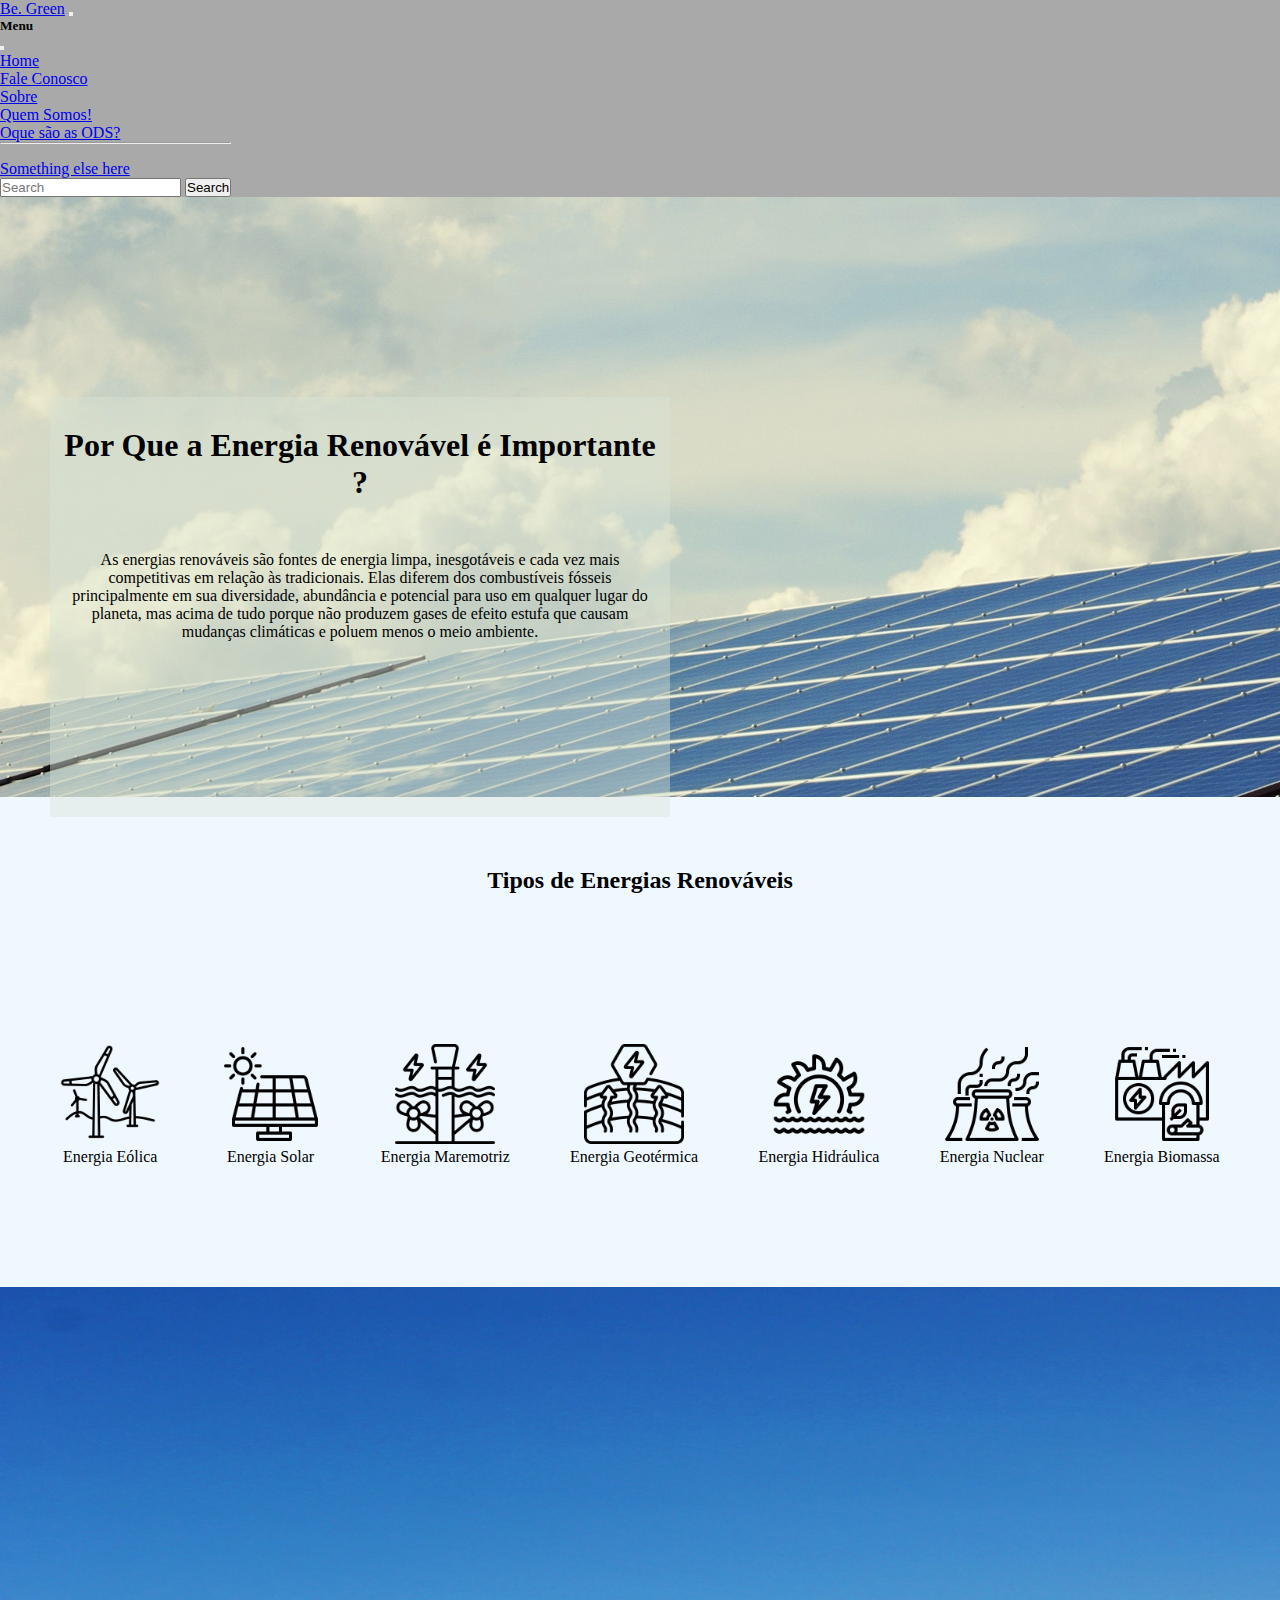
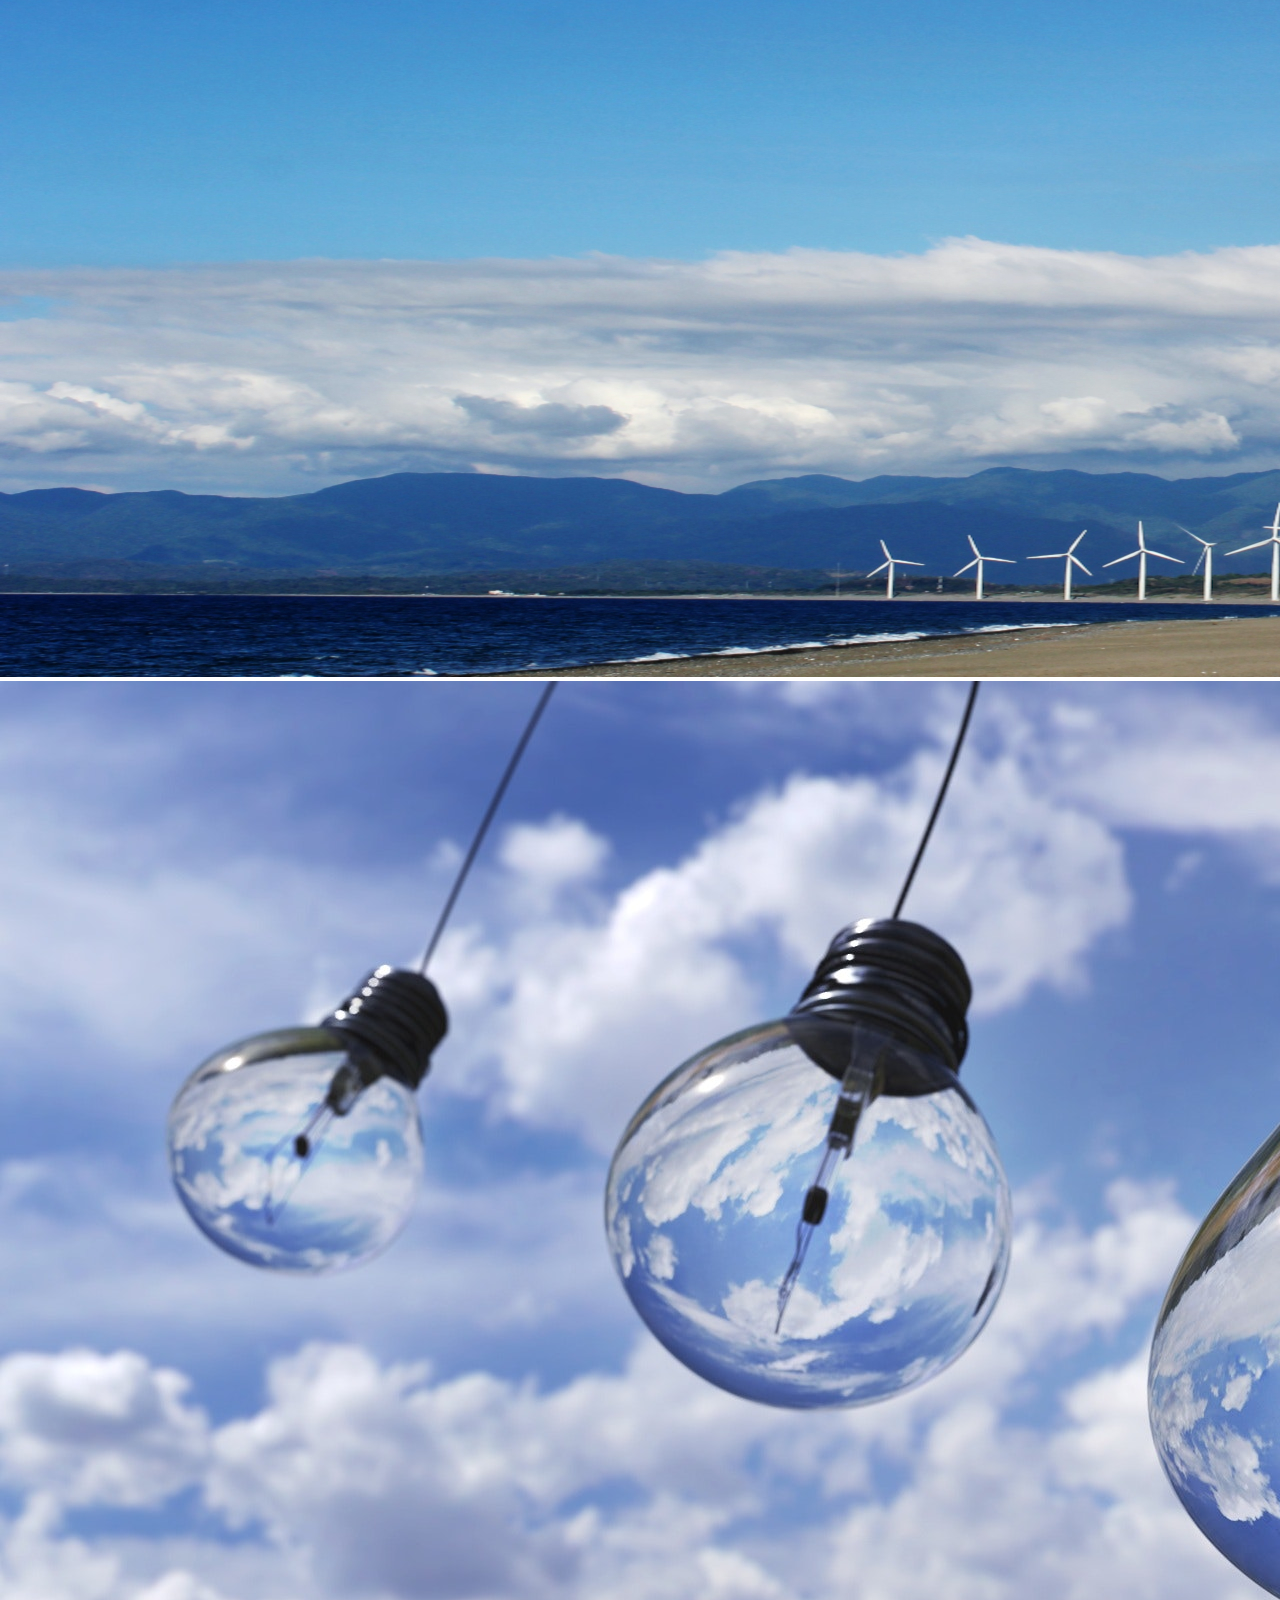
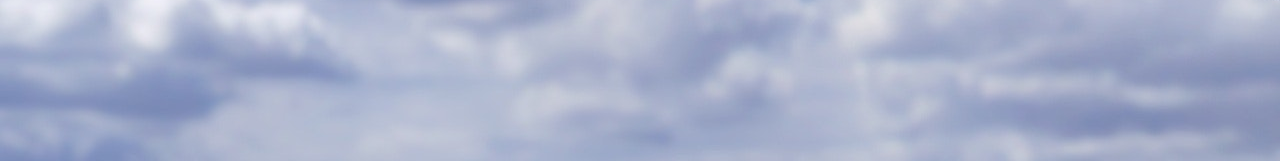
==== index.html @ b8ef3d9a "PI Fatec primeiro commit" ====
<!DOCTYPE html>
<html lang="pt-br">
<head>
    <meta charset="UTF-8">
    <meta http-equiv="X-UA-Compatible" content="IE=edge">
    <meta name="viewport" content="width=device-width, initial-scale=1.0">
    <title>Document</title>
    <link rel="stylesheet" href="style.css"> 

    <!-- Bootstrap -->

    <link href="https://cdn.jsdelivr.net/npm/bootstrap@5.2.2/dist/css/bootstrap.min.css" rel="stylesheet" integrity="sha384-Zenh87qX5JnK2Jl0vWa8Ck2rdkQ2Bzep5IDxbcnCeuOxjzrPF/et3URy9Bv1WTRi" crossorigin="anonymous">
    <script src="https://cdn.jsdelivr.net/npm/bootstrap@5.2.2/dist/js/bootstrap.bundle.min.js" integrity="sha384-OERcA2EqjJCMA+/3y+gxIOqMEjwtxJY7qPCqsdltbNJuaOe923+mo//f6V8Qbsw3" crossorigin="anonymous"></script>
</head>
<body>
    <header>
        <nav class="navbar bg-light fixed-top">
            <div class="container-fluid">
              <a class="navbar-brand" href="#">Be. Green</a>
              <button class="navbar-toggler" type="button" data-bs-toggle="offcanvas" data-bs-target="#offcanvasNavbar" aria-controls="offcanvasNavbar">
                <span class="navbar-toggler-icon"></span>
              </button>
              <div class="offcanvas offcanvas-end" tabindex="-1" id="offcanvasNavbar" aria-labelledby="offcanvasNavbarLabel">
                <div class="offcanvas-header">
                  <h5 class="offcanvas-title" id="offcanvasNavbarLabel">Menu</h5>
                  <button type="button" class="btn-close" data-bs-dismiss="offcanvas" aria-label="Close"></button>
                </div>
                <div class="offcanvas-body">
                  <ul class="navbar-nav justify-content-end flex-grow-1 pe-3">
                    <li class="nav-item">
                      <a class="nav-link active" aria-current="page" href="#">Home</a>
                    </li>
                    <li class="nav-item">
                      <a class="nav-link" href="#">Fale Conosco</a>
                    </li>
                    <li class="nav-item dropdown">
                      <a class="nav-link dropdown-toggle" href="#" role="button" data-bs-toggle="dropdown" aria-expanded="false">
                        Sobre
                      </a>
                      <ul class="dropdown-menu">
                        <li><a class="dropdown-item" href="#">Quem Somos!</a></li>
                        <li><a class="dropdown-item" href="#">Oque são as ODS?</a></li>
                        <li>
                          <hr class="dropdown-divider">
                        </li>
                        <li><a class="dropdown-item" href="#">Something else here</a></li>
                      </ul>
                    </li>
                  </ul>
                  <form class="d-flex mt-3" role="search">
                    <input class="form-control me-2" type="search" placeholder="Search" aria-label="Search">
                    <button class="btn btn-outline-success" type="submit">Search</button>
                  </form>
                </div>
              </div>
            </div>
        </nav>
    </header>
    <main>
        <section id="apresentacao">
            <div id="textoApresentacao">
                <h1>Por Que a Energia Renovável é Importante ?</h1>
                <p>As energias renováveis são fontes de energia limpa, inesgotáveis e cada vez mais competitivas em relação às tradicionais. Elas diferem dos combustíveis fósseis principalmente em sua diversidade, abundância e potencial para uso em qualquer lugar do planeta, mas acima de tudo porque não produzem gases de efeito estufa que causam mudanças climáticas e poluem menos o meio ambiente.</p>
            </div> 
            <div id="carouselExampleSlidesOnly" class="carousel slide" data-bs-ride="carousel"> 
                <div class="carousel-inner">
                    <div class="carousel-item active">
                        <img src="img-carrosel/pexels-pixabay-356036.jpg" class="d-block w-100" alt="...">    
                    </div>
                    <div class="carousel-item">
                        <img src="img-carrosel/pexels-kervin-edward-lara-3976320.jpg" class="d-block w-100" alt="...">
                    </div>
                    <div class="carousel-item">
                        <img src="img-carrosel/pexels-pixabay-207489.jpg" class="d-block w-100" alt="...">
                    </div>
                </div>
            </div>
        </section>

        <section id="energiasRenovaveis">
            <div id="textoEnergias">
                <h2>Tipos de Energias Renováveis</h2>
            </div>
            <div id="iconesEnergias">
                <div>
                    <img src="img-sec-energias/parque-eolico.png" alt="icone" title="Energia Eólica">
                    <br><span>Energia Eólica</span>
                </div>
                <div>
                    <img src="img-sec-energias/painel-solar.png" alt="icone" title="Energia Solar">
                    <br><span>Energia Solar</span>
                </div>
                <div>
                    <img src="img-sec-energias/mare.png" alt="icone" title="Energia Maremotriz">
                    <br><span>Energia Maremotriz</span>
                </div>
                <div>
                    <img src="img-sec-energias/energia-geotermica.png" alt="icone" title="Energia Geotérmica">
                    <br><span>Energia Geotérmica</span>
                </div>
                <div>
                    <img src="img-sec-energias/energia-hidreletrica.png" alt="icone" title="Energia Hidráulica">
                    <br><span>Energia Hidráulica</span>
                </div>
                <div>
                    <img src="img-sec-energias/planta-nuclear.png" alt="icone" title="Energia Nuclear">
                    <br><span>Energia Nuclear</span>
                </div>
                <div>
                    <img src="img-sec-energias/biomassa.png" alt="icone" title="Energia de Biomassa">
                    <br><span>Energia Biomassa</span>
                </div>
            </div>
        </section>

        <section id="exemplosEmpresas">
            <div>
                <h2>Empresas Que Utilizam Energia Renovável</h2>
                <p>
                    A preocupação com o meio ambiente e o desenvolvimento tecnológico dos sistemas de energia limpa estão gerando mudanças na matriz energética mundial. <br> 
                    Grandes empresas que utilizam energia renovável já constataram os benefícios ambientais e financeiros dessa escolha.
                    <br>
                    <span><strong>Confira alguma dessas empresas:</strong></span>
                </p>
            </div>
            <div id="imgEmpresas">
                <div><img src="img-sec-empresas/facebook (1).png" alt="logo-Facebook"></div>
                <div><img src="img-sec-empresas/fedex.png" alt="logo-FedEx"></div>
                <div><img src="img-sec-empresas/general motors_gm_logo_icon.png" alt="logo-GM"></div>
                <div><img src="img-sec-empresas/google.png" alt="logo-Google"></div>
            </div>
        </section>

        <section id="siteOnu">
            <div id="textoOnu">
                <h2>Titulo Texto</h2>
                <p>Lorem ipsum dolor sit amet consectetur adipisicing elit. Sint, perspiciatis dolor, commodi sed ipsam consequatur voluptas doloremque assumenda itaque reprehenderit et deleniti id unde beatae, voluptatibus nulla explicabo laboriosam. Velit! Lorem ipsum dolor sit, amet consectetur adipisicing elit. Dignissimos cumque facilis, maiores dolores similique vel magnam dicta ducimus enim officia culpa, distinctio sit at, saepe neque soluta beatae? Libero, enim. Lorem ipsum dolor sit amet consectetur adipisicing elit. Cumque commodi itaque, inventore numquam ut officia architecto rerum et veritatis sapiente est laboriosam, minus quidem voluptatibus expedita enim recusandae nulla tenetur?</p>
            </div>
            <div id="imgOnu">
                <img src="#" alt="img">
            </div>
        </section>
    </main>

    <footer>
        <p>Alunos Fatec Primeiro Periodo</p>
        <img src="#" alt="iconeInsta">
        <img src="#" alt="iconeFace">
        <img src="#" alt="iconeWpp">
    </footer>
</body>
</html>
---- style.css ----
*{
    margin: 0px;
    padding: 0px;
}

header{
    background-color: darkgray;
    display: flex;
    justify-content: space-between;
    flex-wrap: wrap;
}

main{
    background-color: rgb(112, 110, 110);
}

#apresentacao {
    height: 600px;
    width: 100%;
    position: relative;
}

#textoApresentacao{
    background-color: rgba(217, 228, 214, 0.445);
    position: absolute;
    margin-top: 200px;
    margin-left: 50px;
    max-width: 600px;
    height: 400px;
    padding: 10px;
    margin-bottom: 0px;
    z-index: 1;
    text-align: center;
}

#textoApresentacao h1 {
    margin-top: 20px;
}
#textoApresentacao p {
    margin-top: 50px;
}


#energiasRenovaveis{
    background-color: aliceblue;
    position: relative;
    width: 100%;
    height: 450px;
    padding: 20px 0px 20px 0px;
    align-items: center;
    text-align: center;
}

#textoEnergias{
    margin-top: 50px;
}

#textoEnergias h2 {
    margin-bottom: 30px;
}

#iconesEnergias{
    display: flex;
    margin-top: 150px;
    justify-content: space-evenly;
    align-items: center;
}

#iconesEnergias img {
    width: 100px;
}

#exemplosEmpresas{
    background-color: rgba(217, 228, 214, 0.836);
    width: 100%;
    height: 380px;
    text-align: center;
}

#exemplosEmpresas h2{
    padding: 30px;
}

#exemplosEmpresas p{
    padding: 10px;
}

#imgEmpresas{
    display: flex;
    justify-content: space-evenly;
    align-items: center;
    margin-top: 50px;
}

#imgEmpresas img{
    width: 100px;
}

#siteOnu{
    width: 100%;
    height: 300px;
    display: flex;
    justify-content: space-between;
    flex-wrap: wrap;
}

#textoOnu{
    width: 40%;
    height: 200px;
    padding: 20px;
}

#imgOnu{
    margin-right: 15%;
    padding: 20px;
}


footer{
    background-color: darkgray;
    text-align: center;
}
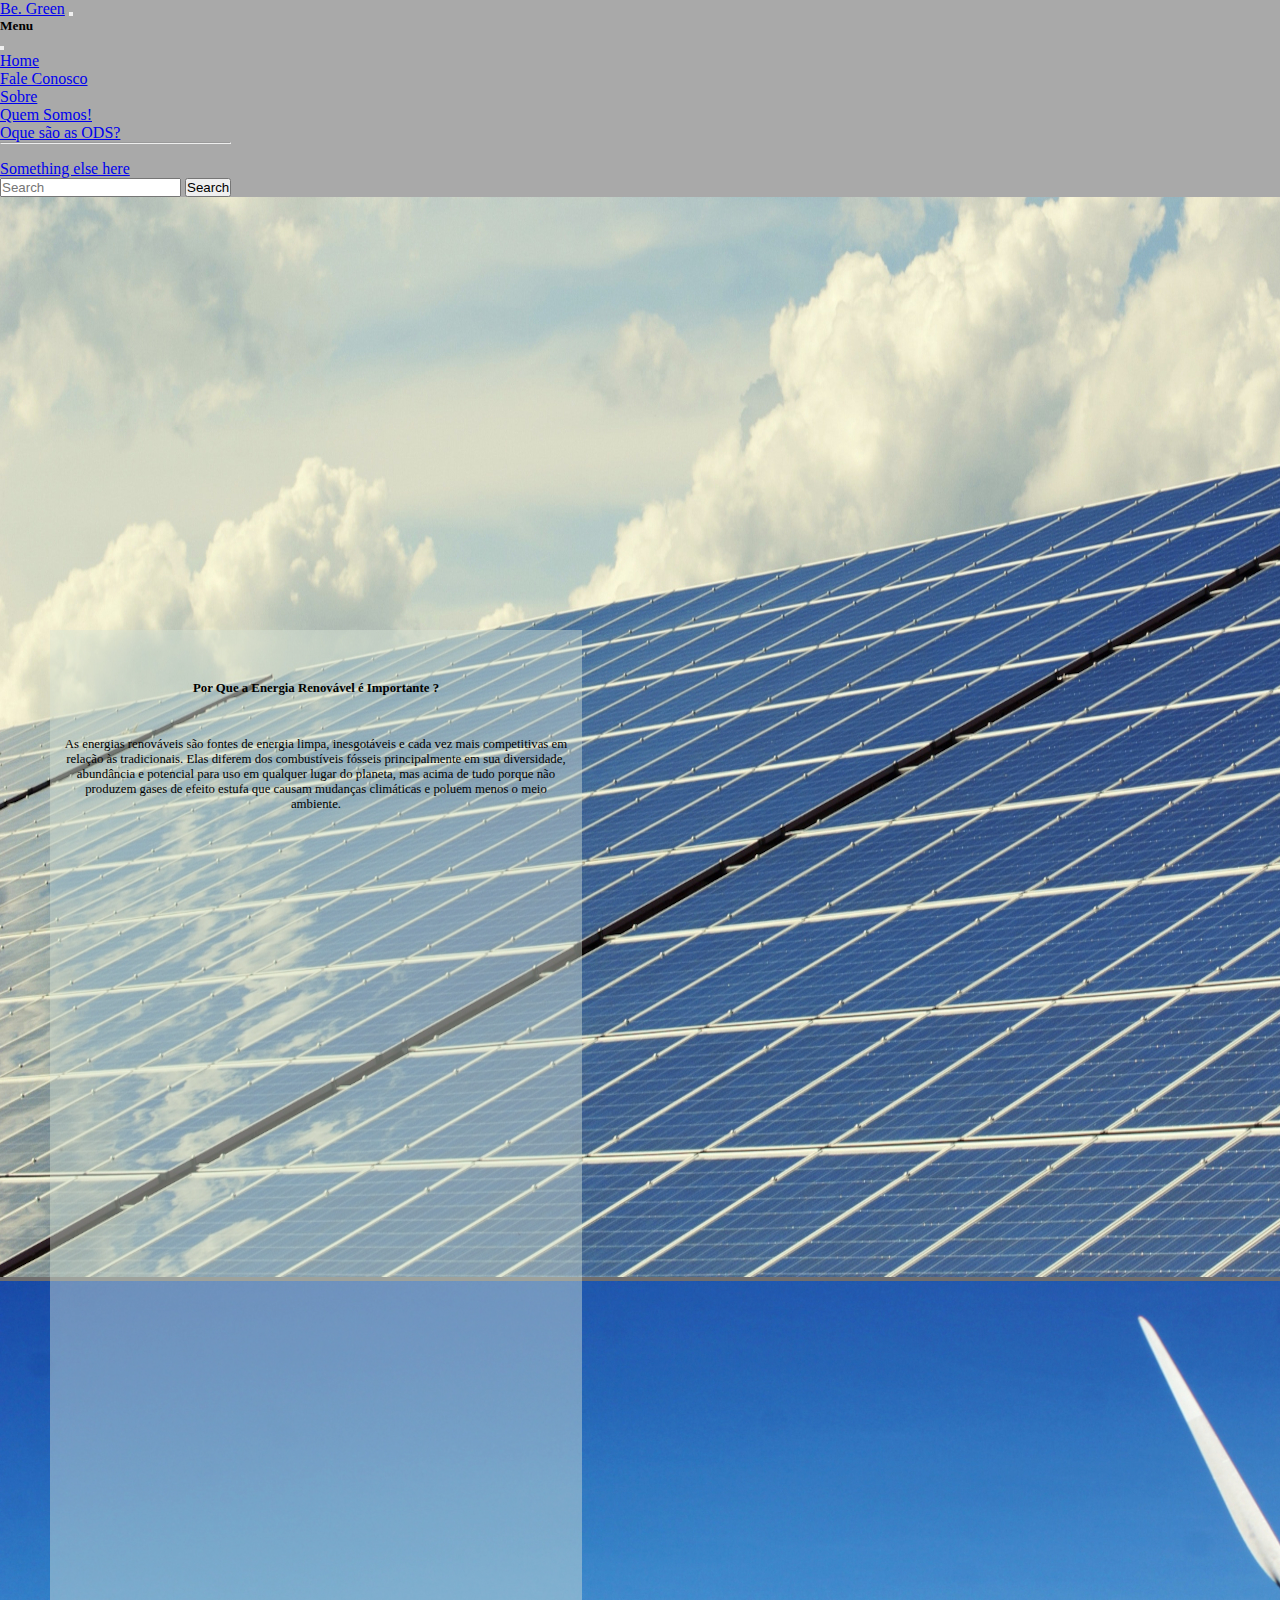
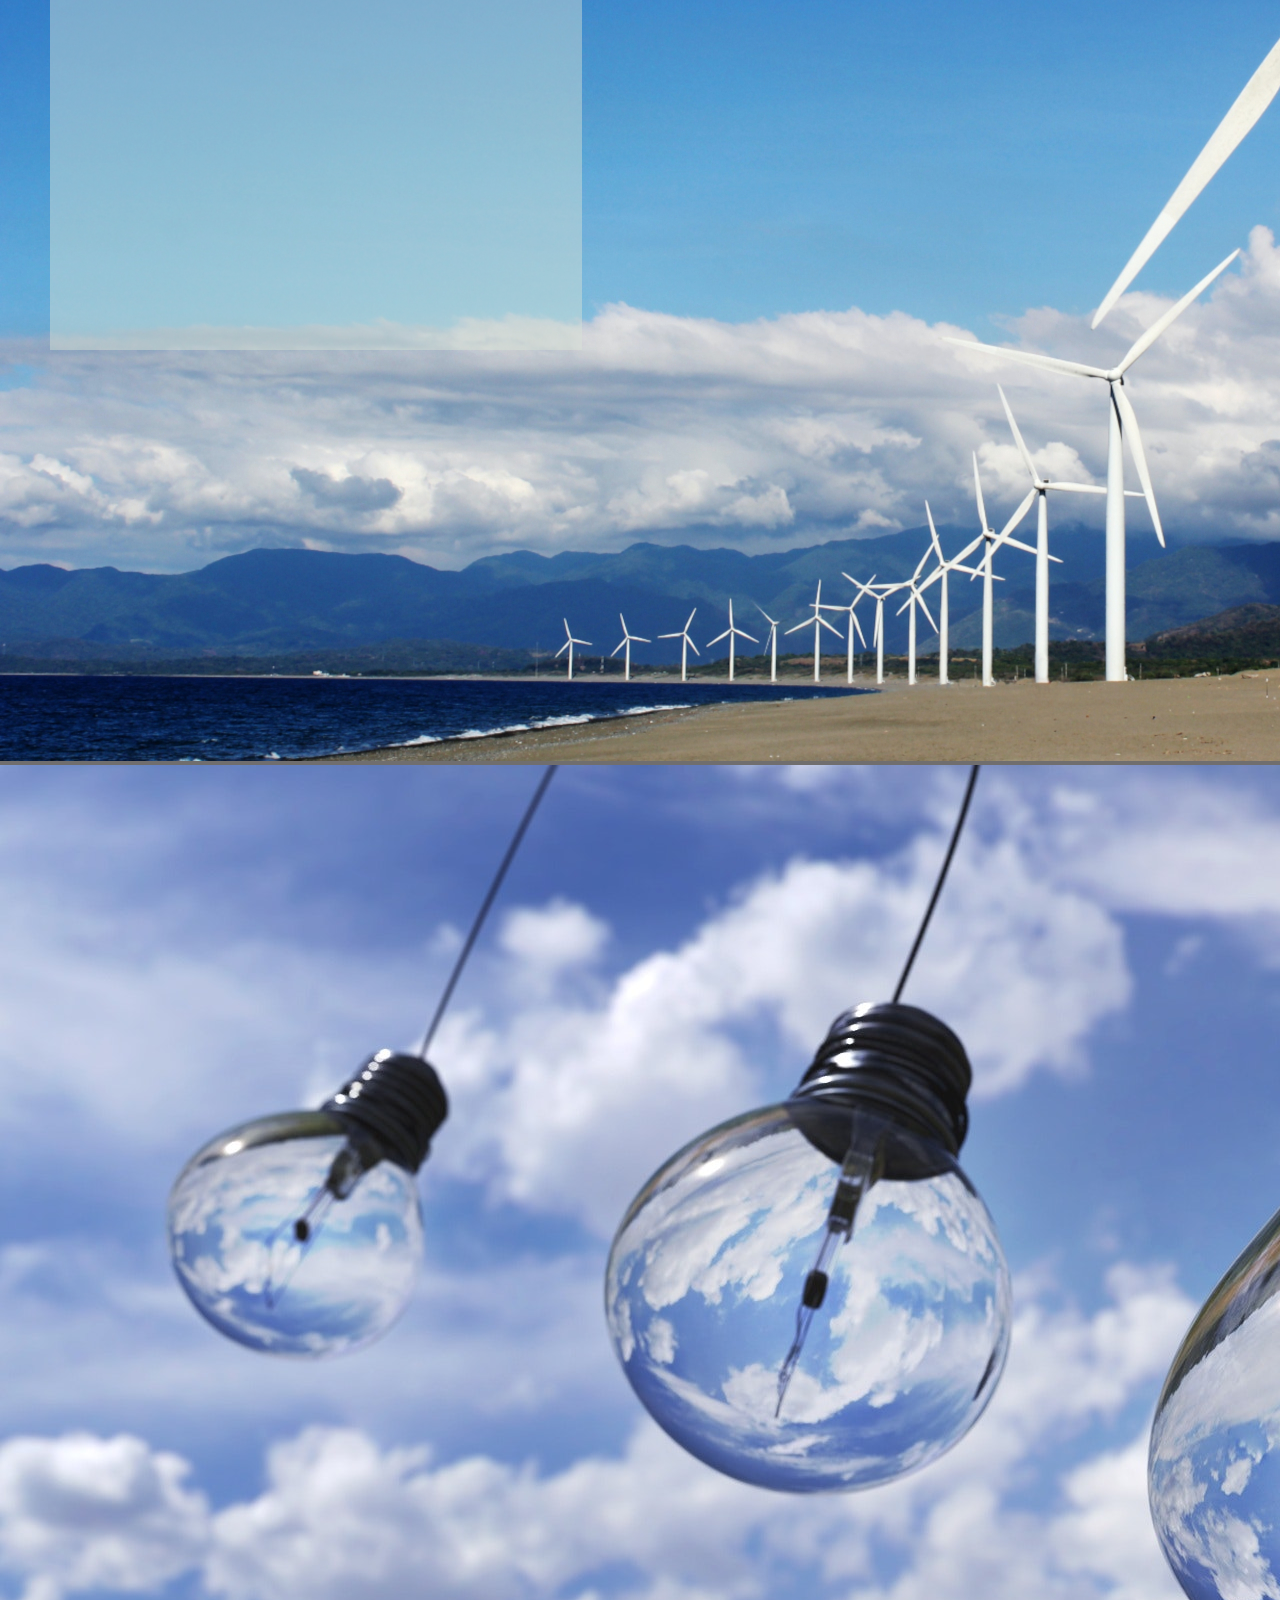
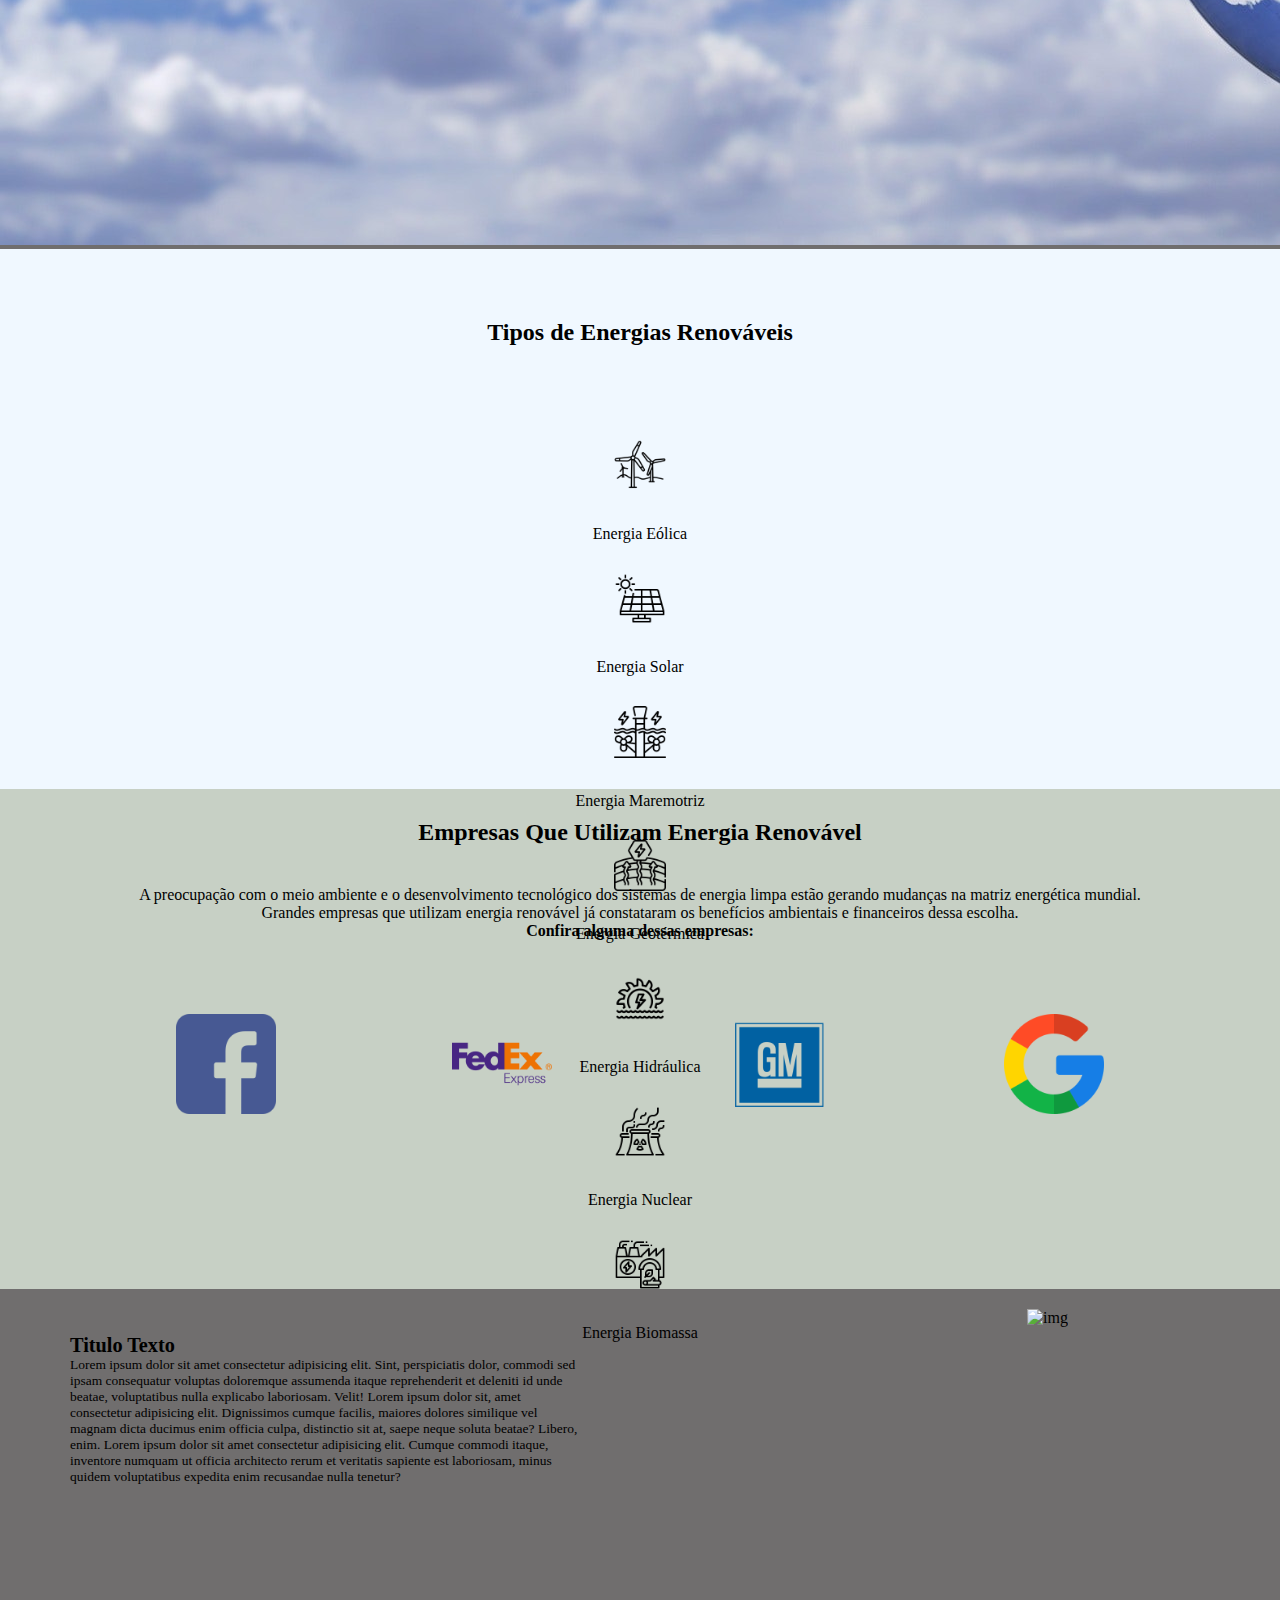
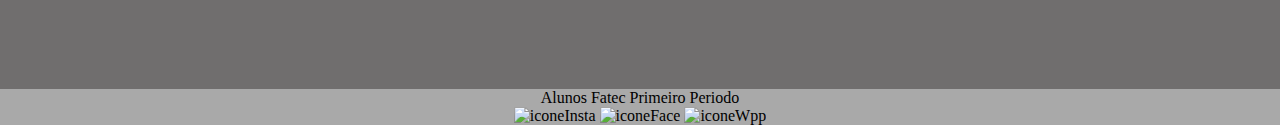
==== commit 66bb2190: "reponsividade" ====
--- a/index.html
+++ b/index.html
@@ -82,33 +82,37 @@
                 <h2>Tipos de Energias Renováveis</h2>
             </div>
             <div id="iconesEnergias">
-                <div>
-                    <img src="img-sec-energias/parque-eolico.png" alt="icone" title="Energia Eólica">
-                    <br><span>Energia Eólica</span>
-                </div>
-                <div>
-                    <img src="img-sec-energias/painel-solar.png" alt="icone" title="Energia Solar">
-                    <br><span>Energia Solar</span>
-                </div>
-                <div>
-                    <img src="img-sec-energias/mare.png" alt="icone" title="Energia Maremotriz">
-                    <br><span>Energia Maremotriz</span>
-                </div>
-                <div>
-                    <img src="img-sec-energias/energia-geotermica.png" alt="icone" title="Energia Geotérmica">
-                    <br><span>Energia Geotérmica</span>
-                </div>
-                <div>
-                    <img src="img-sec-energias/energia-hidreletrica.png" alt="icone" title="Energia Hidráulica">
-                    <br><span>Energia Hidráulica</span>
-                </div>
-                <div>
-                    <img src="img-sec-energias/planta-nuclear.png" alt="icone" title="Energia Nuclear">
-                    <br><span>Energia Nuclear</span>
-                </div>
-                <div>
-                    <img src="img-sec-energias/biomassa.png" alt="icone" title="Energia de Biomassa">
-                    <br><span>Energia Biomassa</span>
+                <div class="container">
+                    <div class="row">
+                        <div class="col">
+                            <img src="img-sec-energias/parque-eolico.png" alt="icone" title="Energia Eólica">
+                            <br><span>Energia Eólica</span>
+                        </div>
+                        <div class="col">
+                            <img src="img-sec-energias/painel-solar.png" alt="icone" title="Energia Solar">
+                            <br><span>Energia Solar</span>
+                        </div>
+                        <div class="col">
+                            <img src="img-sec-energias/mare.png" alt="icone" title="Energia Maremotriz">
+                            <br><span>Energia Maremotriz</span>
+                        </div>
+                        <div class="col">
+                            <img src="img-sec-energias/energia-geotermica.png" alt="icone" title="Energia Geotérmica">
+                            <br><span>Energia Geotérmica</span>
+                        </div>
+                        <div class="col">
+                            <img src="img-sec-energias/energia-hidreletrica.png" alt="icone" title="Energia Hidráulica">
+                            <br><span>Energia Hidráulica</span>
+                        </div>
+                        <div class="col">
+                            <img src="img-sec-energias/planta-nuclear.png" alt="icone" title="Energia Nuclear">
+                            <br><span>Energia Nuclear</span>
+                        </div>
+                        <div class="col">
+                            <img src="img-sec-energias/biomassa.png" alt="icone" title="Energia de Biomassa">
+                            <br><span>Energia Biomassa</span>
+                        </div>
+                    </div>
                 </div>
             </div>
         </section>
--- a/style.css
+++ b/style.css
@@ -15,7 +15,7 @@
 }
 
 #apresentacao {
-    height: 600px;
+    height: 20%;
     width: 100%;
     position: relative;
 }
@@ -23,21 +23,22 @@
 #textoApresentacao{
     background-color: rgba(217, 228, 214, 0.445);
     position: absolute;
-    margin-top: 200px;
+    margin-top: 33.8%;
     margin-left: 50px;
-    max-width: 600px;
-    height: 400px;
+    max-width: 40%;
+    height: 40%;
     padding: 10px;
-    margin-bottom: 0px;
     z-index: 1;
     text-align: center;
+    font-size: 1vw
 }
 
 #textoApresentacao h1 {
-    margin-top: 20px;
+    margin-top: 8%;
+    font-size: 1vw;
 }
 #textoApresentacao p {
-    margin-top: 50px;
+    margin-top: 8%;
 }
 
 
@@ -45,7 +46,7 @@
     background-color: aliceblue;
     position: relative;
     width: 100%;
-    height: 450px;
+    height: 500px;
     padding: 20px 0px 20px 0px;
     align-items: center;
     text-align: center;
@@ -55,26 +56,23 @@
     margin-top: 50px;
 }
 
-#textoEnergias h2 {
-    margin-bottom: 30px;
-}
-
 #iconesEnergias{
-    display: flex;
-    margin-top: 150px;
+    margin-top: 5%;
     justify-content: space-evenly;
     align-items: center;
 }
 
 #iconesEnergias img {
-    width: 100px;
+    width: 4vw;
+    margin: 30px;
 }
 
 #exemplosEmpresas{
     background-color: rgba(217, 228, 214, 0.836);
     width: 100%;
-    height: 380px;
+    height: 500px;
     text-align: center;
+    z-index: 1;
 }
 
 #exemplosEmpresas h2{
@@ -89,7 +87,7 @@
     display: flex;
     justify-content: space-evenly;
     align-items: center;
-    margin-top: 50px;
+    margin-top: 5%;
 }
 
 #imgEmpresas img{
@@ -98,16 +96,20 @@
 
 #siteOnu{
     width: 100%;
-    height: 300px;
+    height: 400px;
     display: flex;
     justify-content: space-between;
     flex-wrap: wrap;
 }
 
 #textoOnu{
+    margin-top: 25px;
+    margin-left: 50px;
     width: 40%;
     height: 200px;
     padding: 20px;
+    font-size: 1vmax;
+    font-size: 1.5vmin;
 }
 
 #imgOnu{
@@ -119,4 +121,4 @@
 footer{
     background-color: darkgray;
     text-align: center;
-}+}
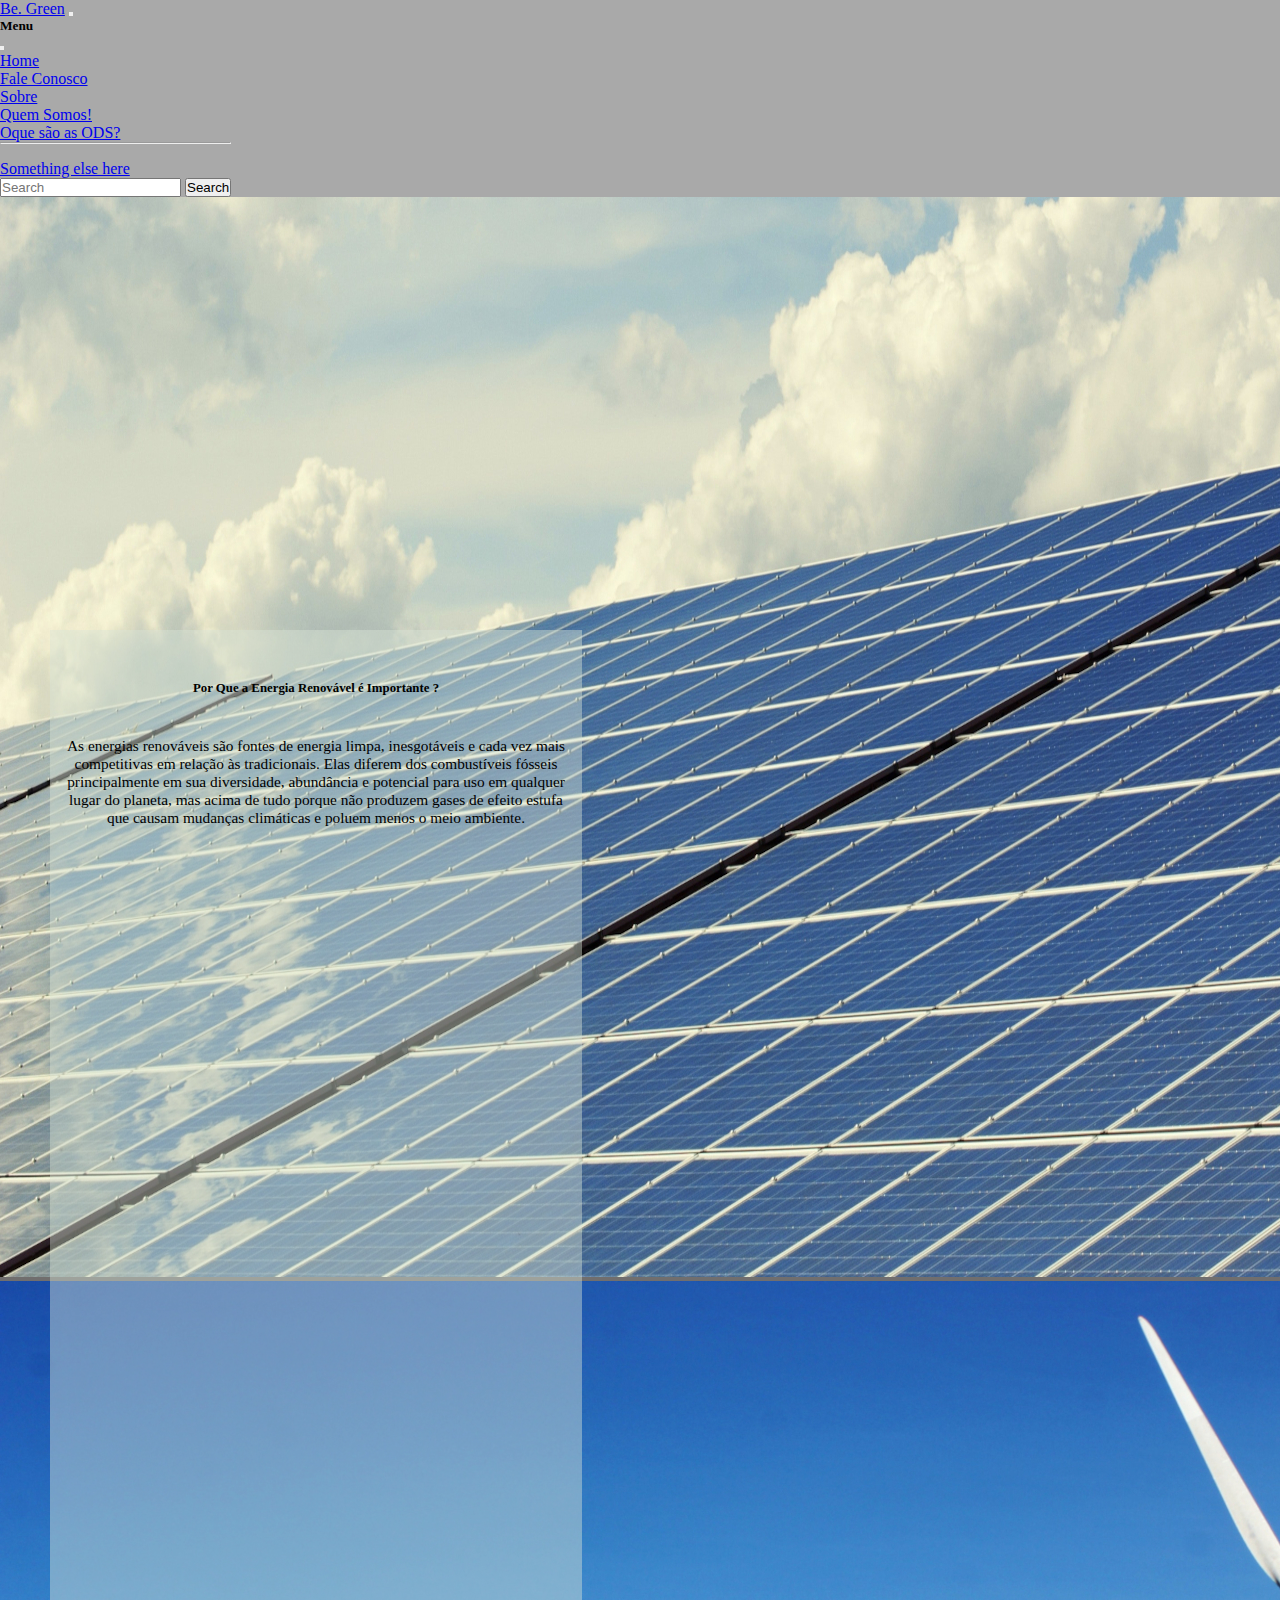
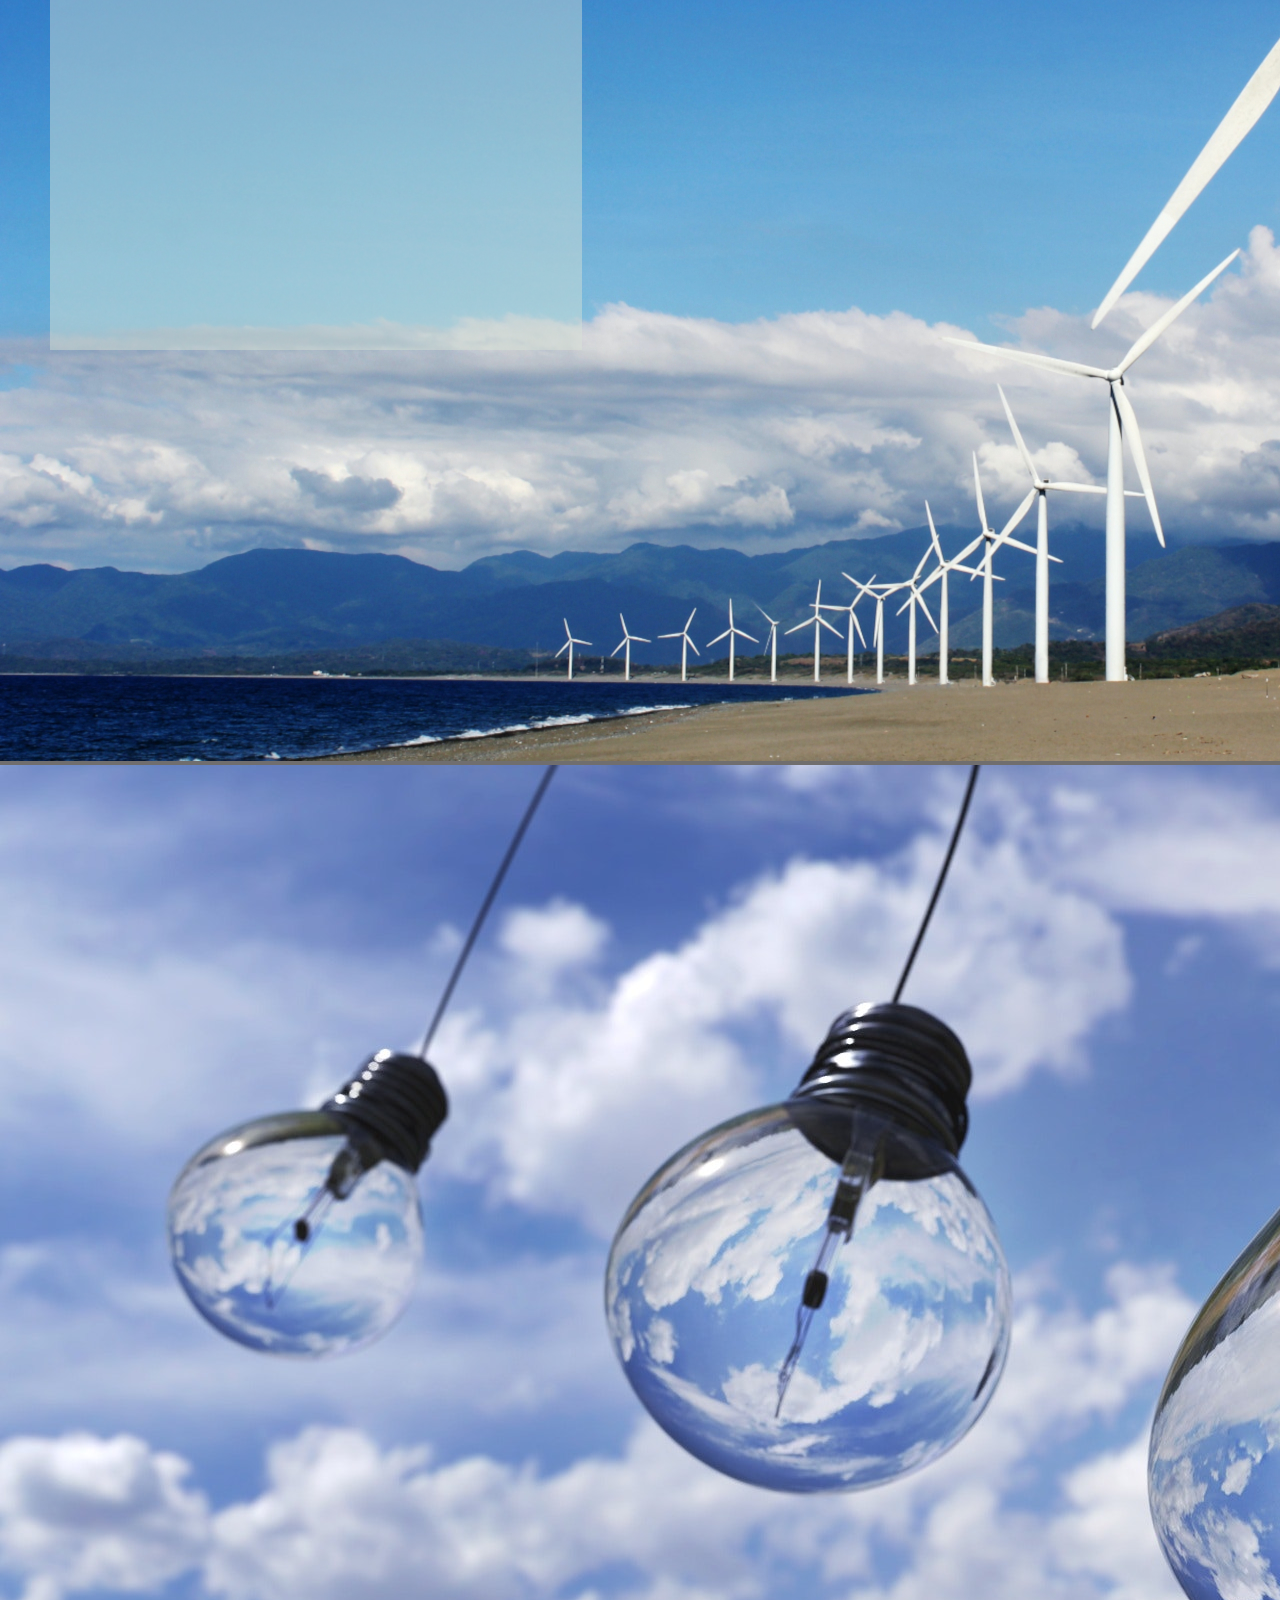
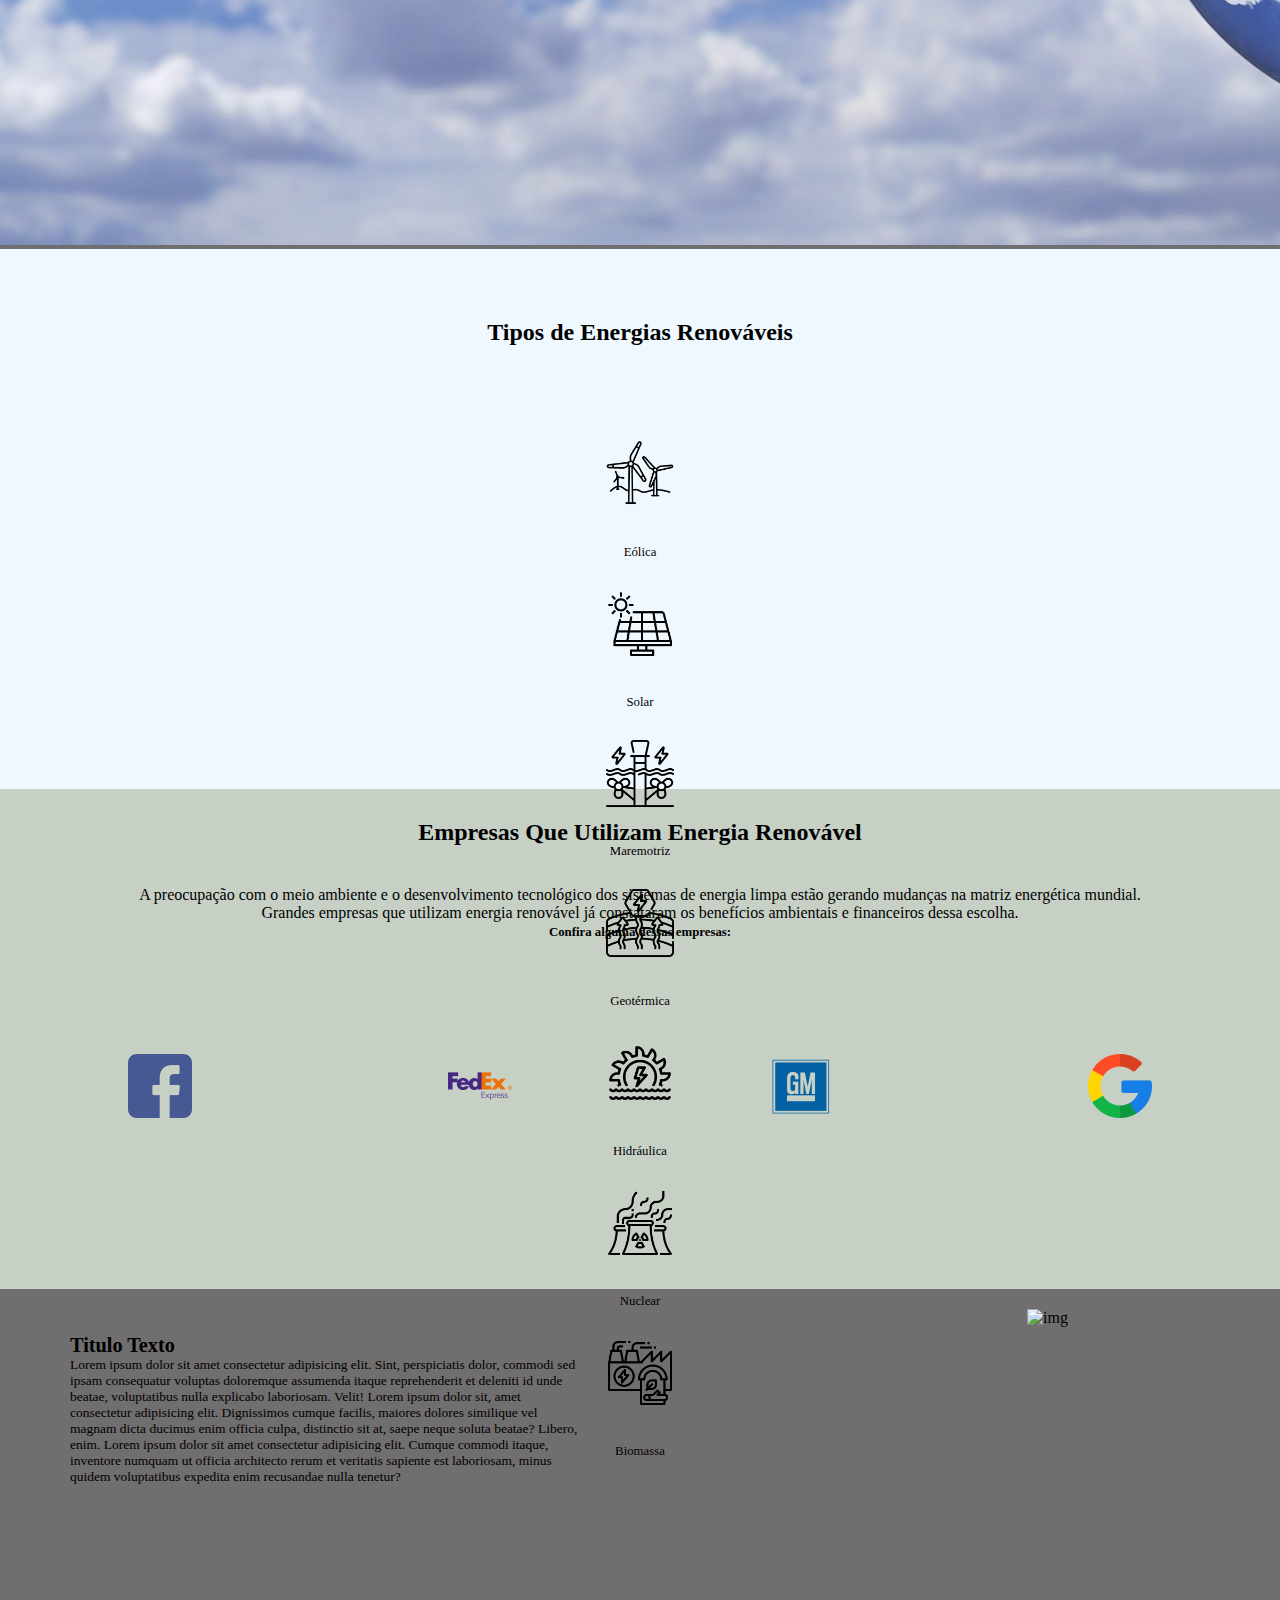
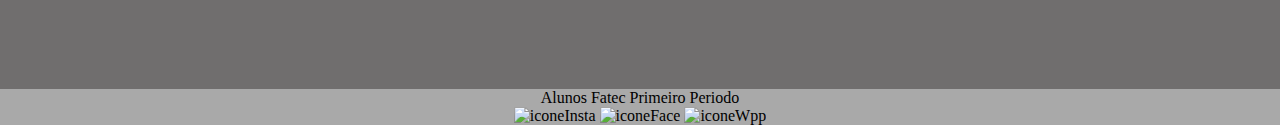
==== commit 4d0dc7eb: "reponsividade" ====
--- a/index.html
+++ b/index.html
@@ -86,31 +86,31 @@
                     <div class="row">
                         <div class="col">
                             <img src="img-sec-energias/parque-eolico.png" alt="icone" title="Energia Eólica">
-                            <br><span>Energia Eólica</span>
+                            <br><span>Eólica</span>
                         </div>
                         <div class="col">
                             <img src="img-sec-energias/painel-solar.png" alt="icone" title="Energia Solar">
-                            <br><span>Energia Solar</span>
+                            <br><span>Solar</span>
                         </div>
                         <div class="col">
                             <img src="img-sec-energias/mare.png" alt="icone" title="Energia Maremotriz">
-                            <br><span>Energia Maremotriz</span>
+                            <br><span>Maremotriz</span>
                         </div>
                         <div class="col">
                             <img src="img-sec-energias/energia-geotermica.png" alt="icone" title="Energia Geotérmica">
-                            <br><span>Energia Geotérmica</span>
+                            <br><span>Geotérmica</span>
                         </div>
                         <div class="col">
                             <img src="img-sec-energias/energia-hidreletrica.png" alt="icone" title="Energia Hidráulica">
-                            <br><span>Energia Hidráulica</span>
+                            <br><span>Hidráulica</span>
                         </div>
                         <div class="col">
                             <img src="img-sec-energias/planta-nuclear.png" alt="icone" title="Energia Nuclear">
-                            <br><span>Energia Nuclear</span>
+                            <br><span>Nuclear</span>
                         </div>
                         <div class="col">
                             <img src="img-sec-energias/biomassa.png" alt="icone" title="Energia de Biomassa">
-                            <br><span>Energia Biomassa</span>
+                            <br><span>Biomassa</span>
                         </div>
                     </div>
                 </div>
--- a/style.css
+++ b/style.css
@@ -30,7 +30,7 @@
     padding: 10px;
     z-index: 1;
     text-align: center;
-    font-size: 1vw
+    font-size: 1.2vw
 }
 
 #textoApresentacao h1 {
@@ -63,8 +63,12 @@
 }
 
 #iconesEnergias img {
-    width: 4vw;
+    width: 5.3vw;
     margin: 30px;
+}
+
+span{
+    font-size: 80%;
 }
 
 #exemplosEmpresas{
@@ -91,7 +95,9 @@
 }
 
 #imgEmpresas img{
-    width: 100px;
+    max-width: 20%;
+    min-width: 50px;
+    margin-top: 40px;
 }
 
 #siteOnu{
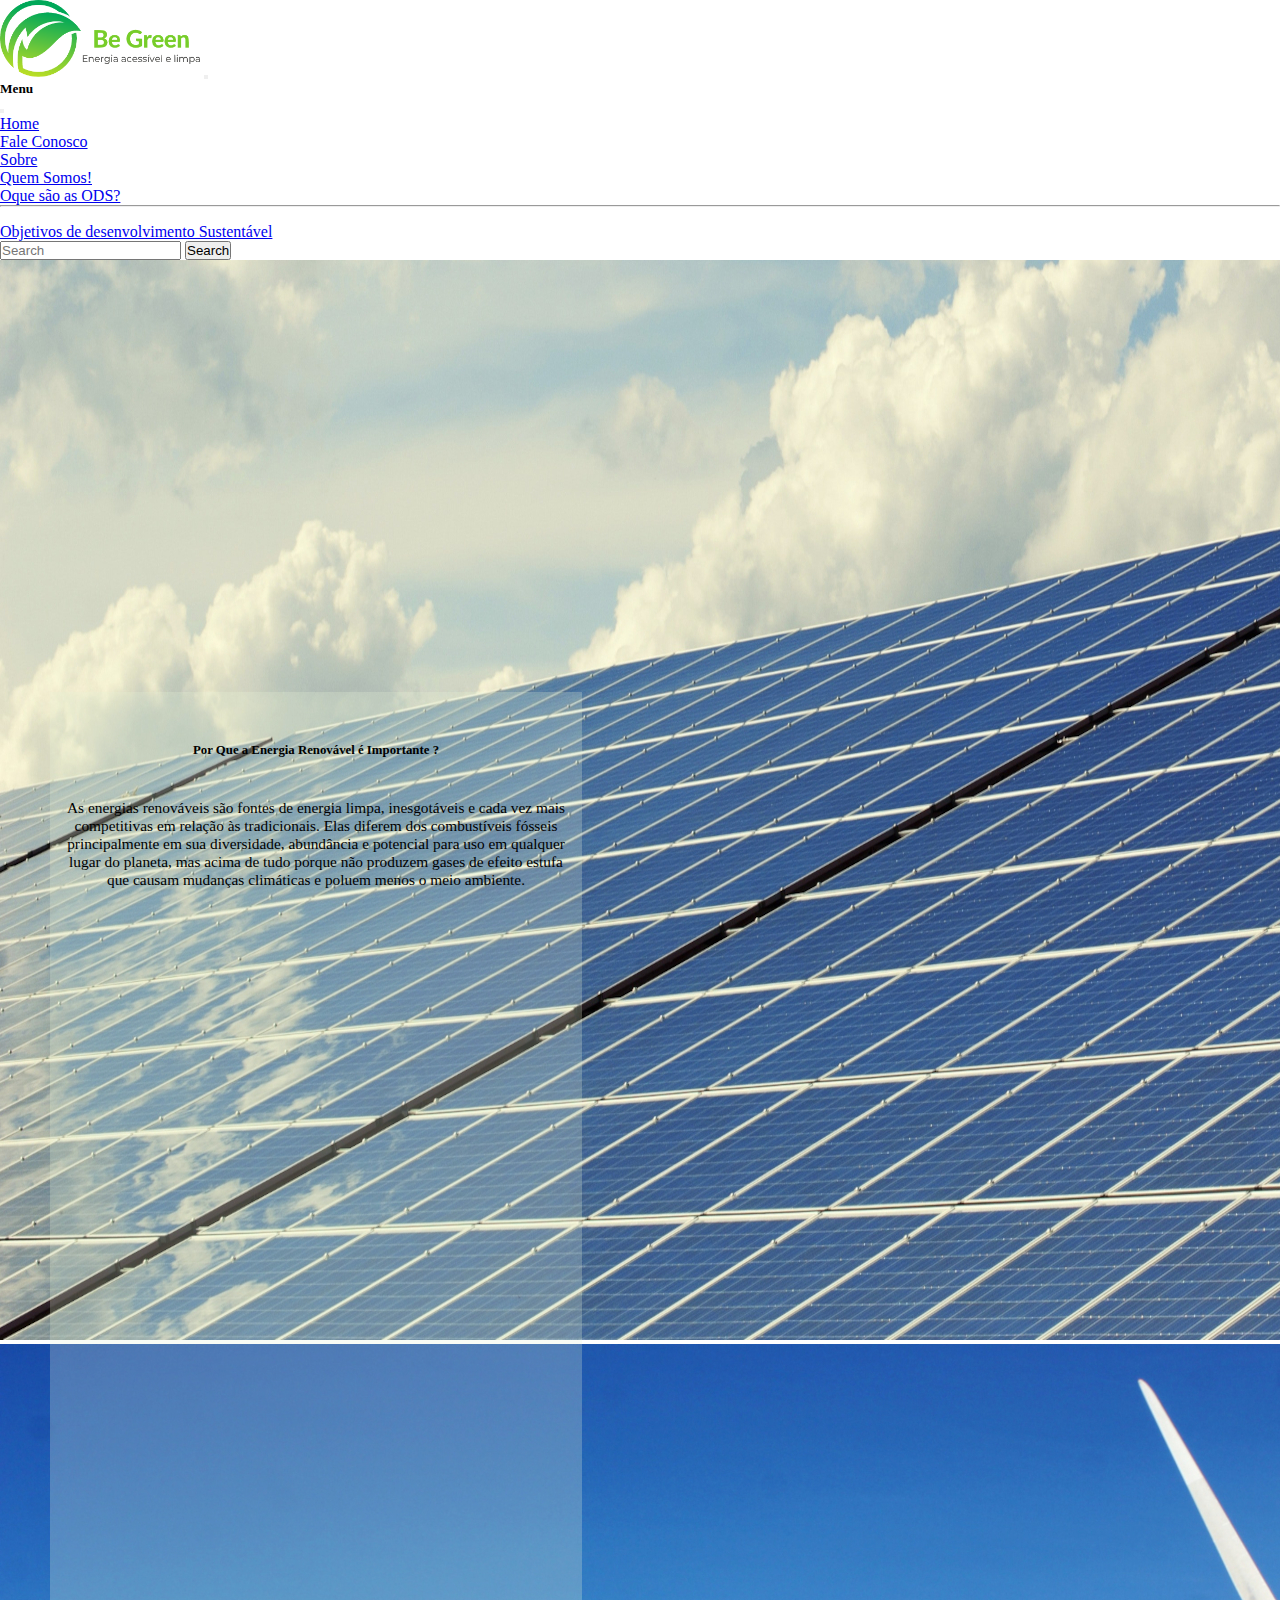
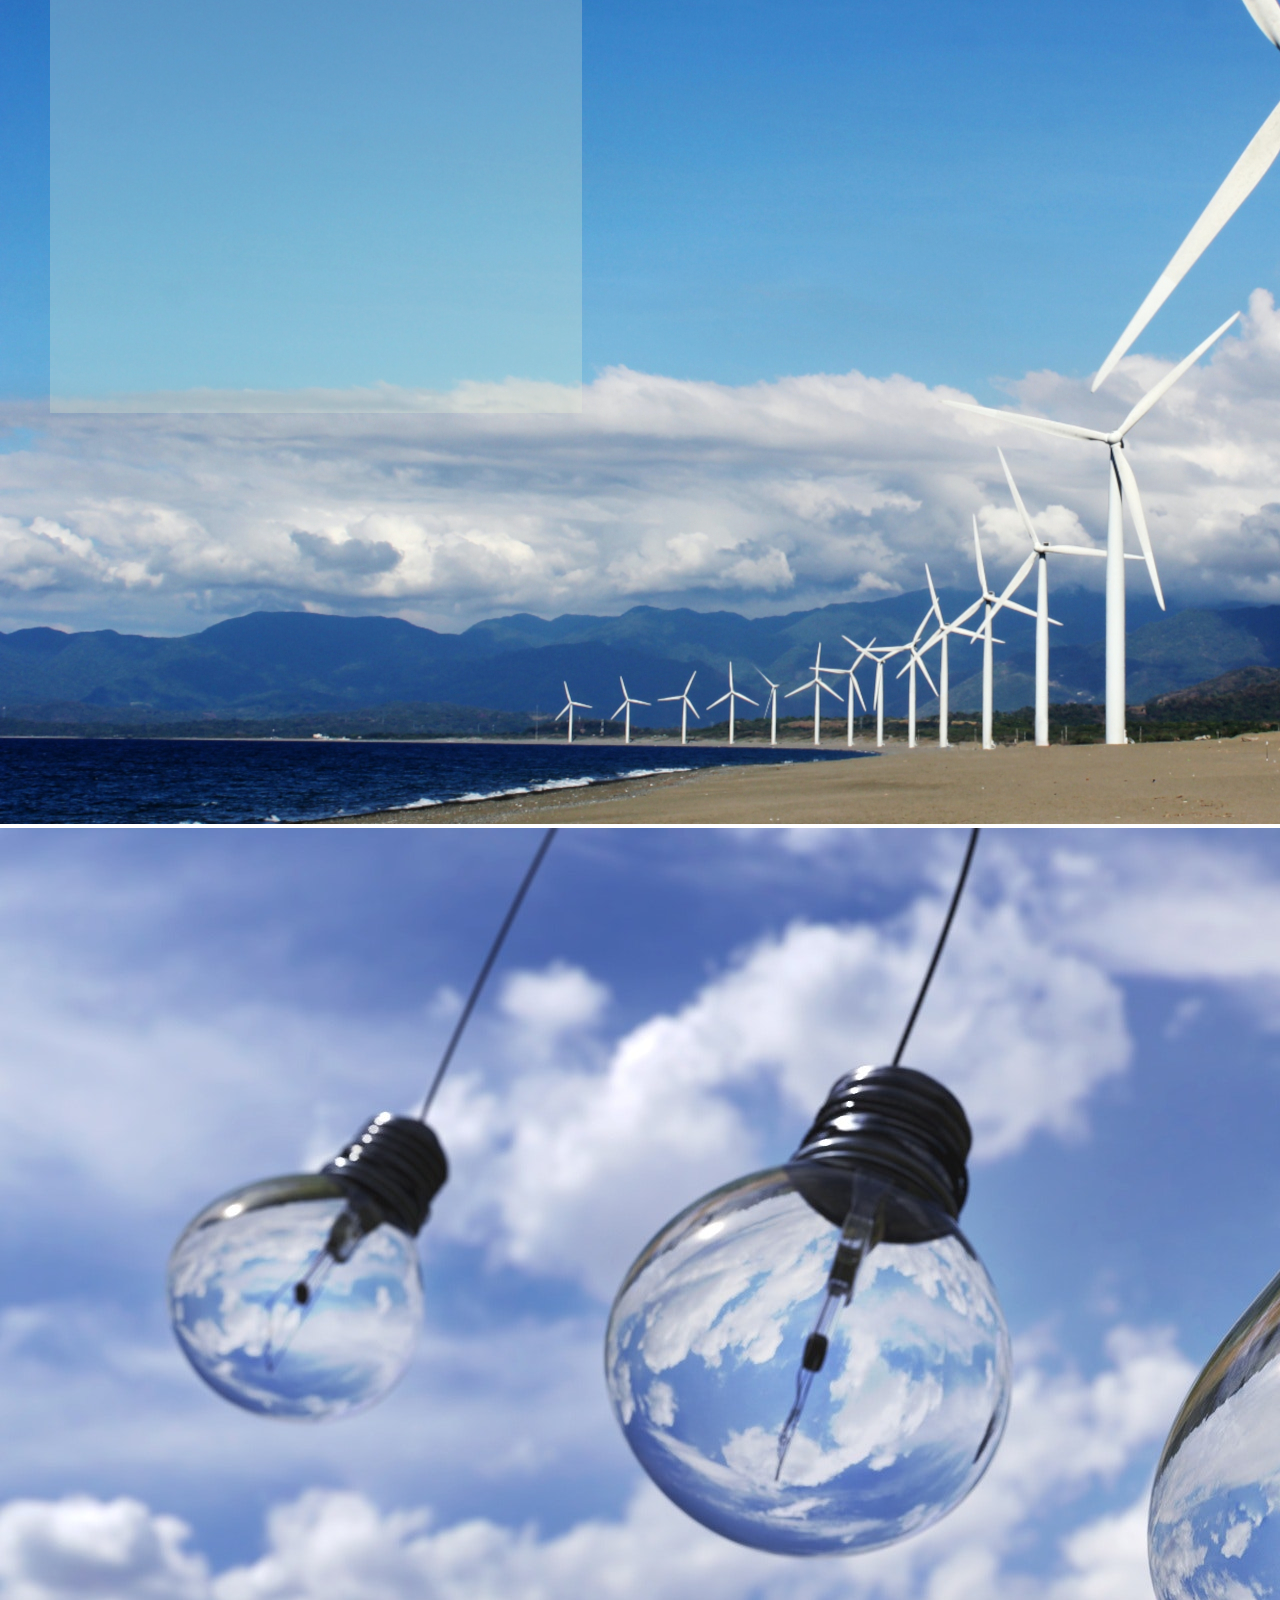
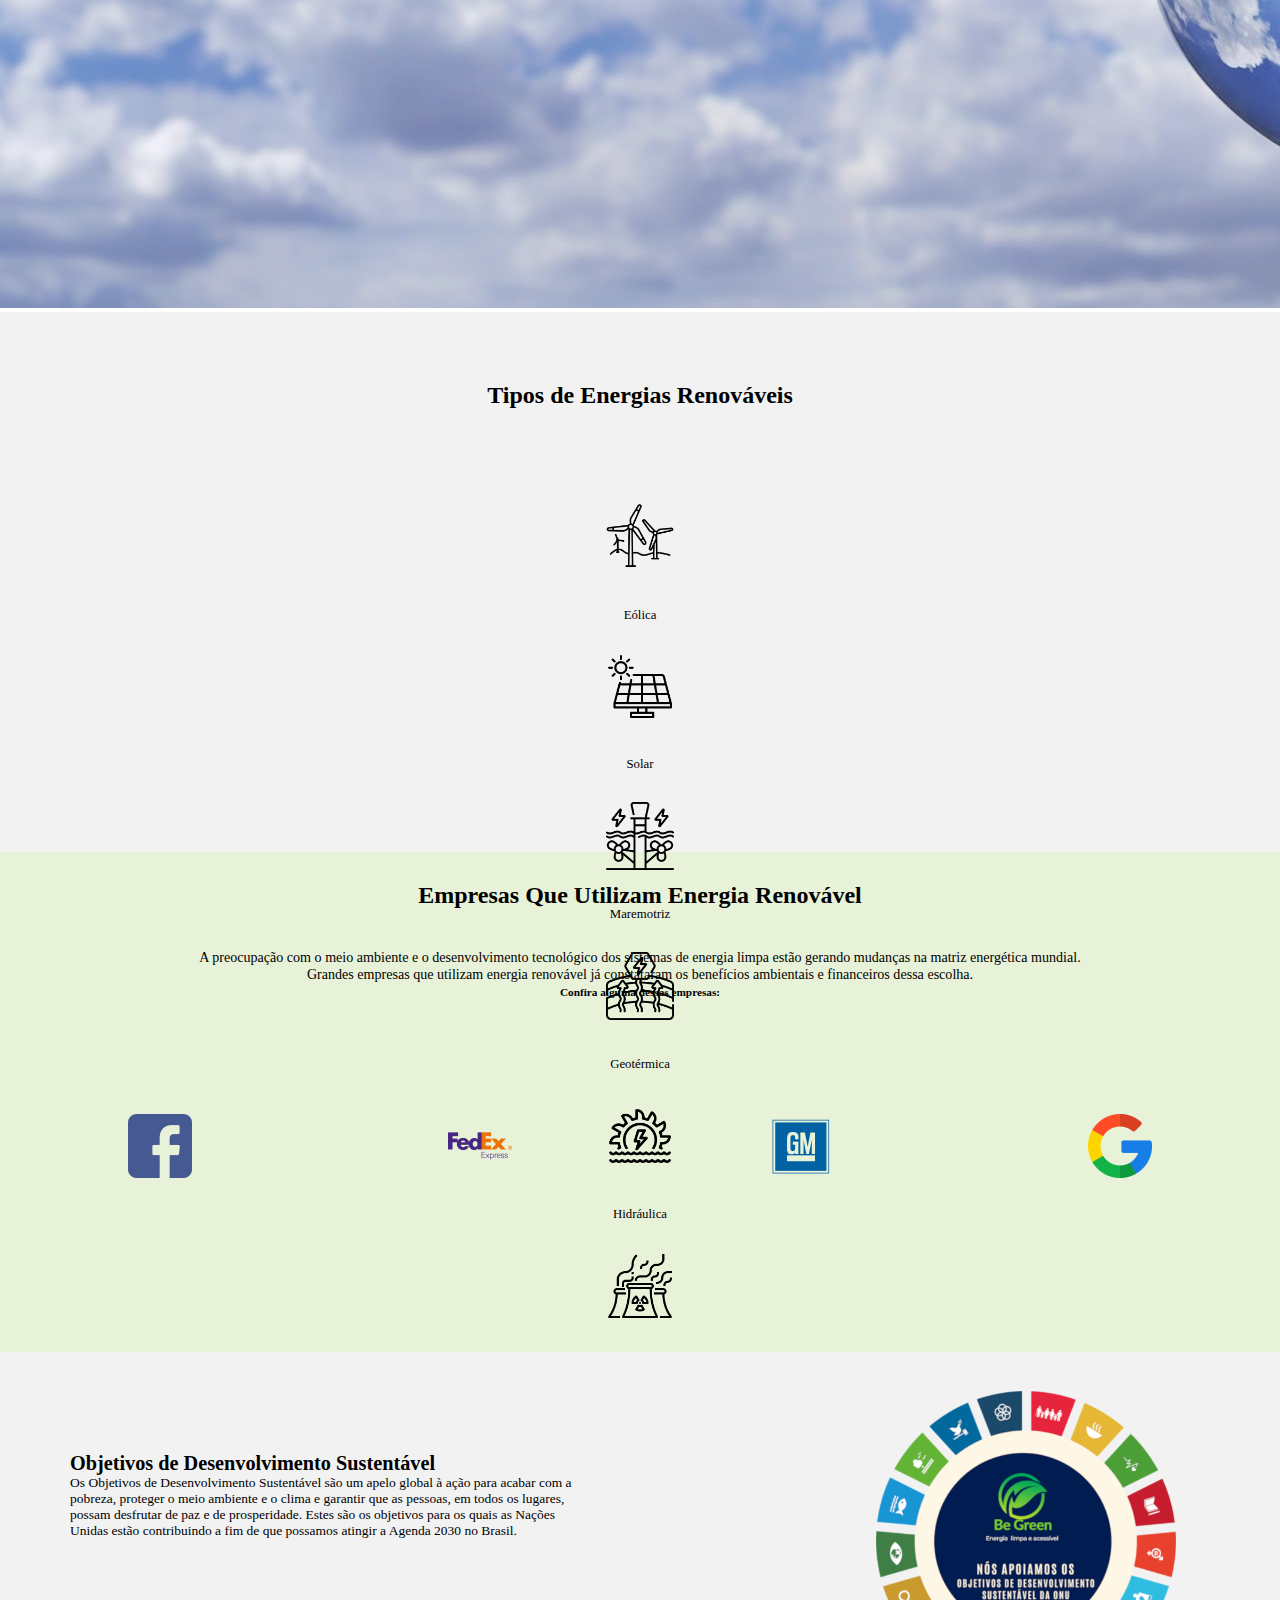
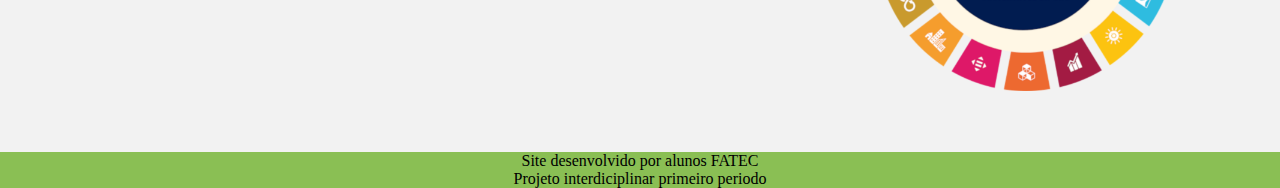
==== commit 8006424e: "atualização do projeto" ====
--- a/index.html
+++ b/index.html
@@ -4,7 +4,7 @@
     <meta charset="UTF-8">
     <meta http-equiv="X-UA-Compatible" content="IE=edge">
     <meta name="viewport" content="width=device-width, initial-scale=1.0">
-    <title>Document</title>
+    <title>Be Green</title>
     <link rel="stylesheet" href="style.css"> 
 
     <!-- Bootstrap -->
@@ -16,7 +16,7 @@
     <header>
         <nav class="navbar bg-light fixed-top">
             <div class="container-fluid">
-              <a class="navbar-brand" href="#">Be. Green</a>
+              <a class="navbar-brand" href="#"><img src="logo/BeGreen_Logo2.png" alt="logotipo" width="200vw"></a>
               <button class="navbar-toggler" type="button" data-bs-toggle="offcanvas" data-bs-target="#offcanvasNavbar" aria-controls="offcanvasNavbar">
                 <span class="navbar-toggler-icon"></span>
               </button>
@@ -43,7 +43,7 @@
                         <li>
                           <hr class="dropdown-divider">
                         </li>
-                        <li><a class="dropdown-item" href="#">Something else here</a></li>
+                        <li><a class="dropdown-item" href="https://brasil.un.org/pt-br/sdgs" target="_blank">Objetivos de desenvolvimento Sustentável</a></li>
                       </ul>
                     </li>
                   </ul>
@@ -57,61 +57,95 @@
         </nav>
     </header>
     <main>
+
         <section id="apresentacao">
+
             <div id="textoApresentacao">
                 <h1>Por Que a Energia Renovável é Importante ?</h1>
                 <p>As energias renováveis são fontes de energia limpa, inesgotáveis e cada vez mais competitivas em relação às tradicionais. Elas diferem dos combustíveis fósseis principalmente em sua diversidade, abundância e potencial para uso em qualquer lugar do planeta, mas acima de tudo porque não produzem gases de efeito estufa que causam mudanças climáticas e poluem menos o meio ambiente.</p>
             </div> 
+
             <div id="carouselExampleSlidesOnly" class="carousel slide" data-bs-ride="carousel"> 
+
                 <div class="carousel-inner">
+
                     <div class="carousel-item active">
                         <img src="img-carrosel/pexels-pixabay-356036.jpg" class="d-block w-100" alt="...">    
                     </div>
+
                     <div class="carousel-item">
                         <img src="img-carrosel/pexels-kervin-edward-lara-3976320.jpg" class="d-block w-100" alt="...">
                     </div>
+
                     <div class="carousel-item">
                         <img src="img-carrosel/pexels-pixabay-207489.jpg" class="d-block w-100" alt="...">
                     </div>
-                </div>
-            </div>
+
+                </div>
+
+            </div>
+
         </section>
 
         <section id="energiasRenovaveis">
+
             <div id="textoEnergias">
                 <h2>Tipos de Energias Renováveis</h2>
             </div>
+
             <div id="iconesEnergias">
                 <div class="container">
                     <div class="row">
-                        <div class="col">
-                            <img src="img-sec-energias/parque-eolico.png" alt="icone" title="Energia Eólica">
+
+                        <div class="col">
+                            <a href="#">
+                                <img src="img-sec-energias/parque-eolico.png" alt="icone" title="Energia Eólica">
+                            </a>
                             <br><span>Eólica</span>
                         </div>
-                        <div class="col">
-                            <img src="img-sec-energias/painel-solar.png" alt="icone" title="Energia Solar">
+
+                        <div class="col">
+                            <a href="#">
+                                <img src="img-sec-energias/painel-solar.png" alt="icone" title="Energia Solar">
+                            </a>
                             <br><span>Solar</span>
                         </div>
-                        <div class="col">
-                            <img src="img-sec-energias/mare.png" alt="icone" title="Energia Maremotriz">
+
+                        <div class="col">
+                            <a href="#">
+                                <img src="img-sec-energias/mare.png" alt="icone" title="Energia Maremotriz">
+                            </a>
                             <br><span>Maremotriz</span>
                         </div>
-                        <div class="col">
-                            <img src="img-sec-energias/energia-geotermica.png" alt="icone" title="Energia Geotérmica">
+
+                        <div class="col">
+                            <a href="#">
+                                <img src="img-sec-energias/energia-geotermica.png" alt="icone" title="Energia Geotérmica">
+                            </a>
                             <br><span>Geotérmica</span>
                         </div>
-                        <div class="col">
-                            <img src="img-sec-energias/energia-hidreletrica.png" alt="icone" title="Energia Hidráulica">
+
+                        <div class="col">
+                            <a href="#">
+                                <img src="img-sec-energias/energia-hidreletrica.png" alt="icone" title="Energia Hidráulica">
+                            </a>
                             <br><span>Hidráulica</span>
                         </div>
-                        <div class="col">
-                            <img src="img-sec-energias/planta-nuclear.png" alt="icone" title="Energia Nuclear">
+
+                        <div class="col">
+                            <a href="">
+                                <img src="img-sec-energias/planta-nuclear.png" alt="icone" title="Energia Nuclear">
+                            </a>
                             <br><span>Nuclear</span>
                         </div>
-                        <div class="col">
-                            <img src="img-sec-energias/biomassa.png" alt="icone" title="Energia de Biomassa">
+
+                        <div class="col">
+                            <a href="#">
+                                <img src="img-sec-energias/biomassa.png" alt="icone" title="Energia de Biomassa">
+                            </a>
                             <br><span>Biomassa</span>
                         </div>
+
                     </div>
                 </div>
             </div>
@@ -120,37 +154,65 @@
         <section id="exemplosEmpresas">
             <div>
                 <h2>Empresas Que Utilizam Energia Renovável</h2>
+
                 <p>
                     A preocupação com o meio ambiente e o desenvolvimento tecnológico dos sistemas de energia limpa estão gerando mudanças na matriz energética mundial. <br> 
                     Grandes empresas que utilizam energia renovável já constataram os benefícios ambientais e financeiros dessa escolha.
                     <br>
-                    <span><strong>Confira alguma dessas empresas:</strong></span>
+                    <span>
+                        <strong>Confira alguma dessas empresas:</strong>
+                    </span>
                 </p>
-            </div>
+
+            </div>
+
             <div id="imgEmpresas">
-                <div><img src="img-sec-empresas/facebook (1).png" alt="logo-Facebook"></div>
-                <div><img src="img-sec-empresas/fedex.png" alt="logo-FedEx"></div>
-                <div><img src="img-sec-empresas/general motors_gm_logo_icon.png" alt="logo-GM"></div>
-                <div><img src="img-sec-empresas/google.png" alt="logo-Google"></div>
+                <div>
+                    <img src="img-sec-empresas/facebook (1).png" alt="logo-Facebook">
+                </div>
+
+                <div>
+                    <a href="https://www.fedex.com/pt-br/about/sustainability/our-approach/fedex-ground-solar-power-systems-in-maui-models-future-energy.html" target="_blank">
+                        <img src="img-sec-empresas/fedex.png" alt="logo-FedEx">
+                    </a>
+                </div>
+
+                <div>
+                    <a href="https://www.ultiumcell.com/" target="_blank">
+                        <img src="img-sec-empresas/general motors_gm_logo_icon.png" alt="logo-GM">
+                    </a>
+                </div>
+
+                <div>
+                    <a href="https://www.google.com/intl/pt-BR/about/datacenters/cleanenergy/" target="_blank">
+                        <img src="img-sec-empresas/google.png" alt="logo-Google">
+                    </a>
+                </div>
+
             </div>
         </section>
 
         <section id="siteOnu">
             <div id="textoOnu">
-                <h2>Titulo Texto</h2>
-                <p>Lorem ipsum dolor sit amet consectetur adipisicing elit. Sint, perspiciatis dolor, commodi sed ipsam consequatur voluptas doloremque assumenda itaque reprehenderit et deleniti id unde beatae, voluptatibus nulla explicabo laboriosam. Velit! Lorem ipsum dolor sit, amet consectetur adipisicing elit. Dignissimos cumque facilis, maiores dolores similique vel magnam dicta ducimus enim officia culpa, distinctio sit at, saepe neque soluta beatae? Libero, enim. Lorem ipsum dolor sit amet consectetur adipisicing elit. Cumque commodi itaque, inventore numquam ut officia architecto rerum et veritatis sapiente est laboriosam, minus quidem voluptatibus expedita enim recusandae nulla tenetur?</p>
-            </div>
+
+                <h2>Objetivos de Desenvolvimento Sustentável</h2>
+
+                <p>
+                    Os Objetivos de Desenvolvimento Sustentável são um apelo global à ação para acabar com a pobreza, proteger o meio ambiente e o clima e garantir que as pessoas, em todos os lugares, possam desfrutar de paz e de prosperidade. Estes são os objetivos para os quais as Nações Unidas estão contribuindo a fim de que possamos atingir a Agenda 2030 no Brasil.
+                </p>
+
+            </div>
+
             <div id="imgOnu">
-                <img src="#" alt="img">
-            </div>
-        </section>
+                <img src="img-onu/onu2030.png" alt="img">
+            </div>
+        </section>
+
     </main>
 
     <footer>
-        <p>Alunos Fatec Primeiro Periodo</p>
-        <img src="#" alt="iconeInsta">
-        <img src="#" alt="iconeFace">
-        <img src="#" alt="iconeWpp">
+        <p>Site desenvolvido por alunos FATEC</p>
+        <p>Projeto interdiciplinar primeiro periodo</p>
     </footer>
 </body>
 </html>--- a/style.css
+++ b/style.css
@@ -1,18 +1,16 @@
+:root{
+    --color1: #F2F2F2;
+    --color2: #E8F2D8;
+    --color3: #D0F2AE;
+    --color4: #8ABF54;
+    --color5: #45BF57;
+}
+
 *{
     margin: 0px;
     padding: 0px;
 }
 
-header{
-    background-color: darkgray;
-    display: flex;
-    justify-content: space-between;
-    flex-wrap: wrap;
-}
-
-main{
-    background-color: rgb(112, 110, 110);
-}
 
 #apresentacao {
     height: 20%;
@@ -21,7 +19,7 @@
 }
 
 #textoApresentacao{
-    background-color: rgba(217, 228, 214, 0.445);
+    background-color: #e8f2d841;
     position: absolute;
     margin-top: 33.8%;
     margin-left: 50px;
@@ -41,9 +39,8 @@
     margin-top: 8%;
 }
 
-
 #energiasRenovaveis{
-    background-color: aliceblue;
+    background-color: #F2F2F2;
     position: relative;
     width: 100%;
     height: 500px;
@@ -72,7 +69,7 @@
 }
 
 #exemplosEmpresas{
-    background-color: rgba(217, 228, 214, 0.836);
+    background-color: #E8F2D8;
     width: 100%;
     height: 500px;
     text-align: center;
@@ -85,6 +82,7 @@
 
 #exemplosEmpresas p{
     padding: 10px;
+    font-size: 1.1vw;
 }
 
 #imgEmpresas{
@@ -101,15 +99,24 @@
 }
 
 #siteOnu{
+    background-color: #F2F2F2;
     width: 100%;
     height: 400px;
     display: flex;
     justify-content: space-between;
     flex-wrap: wrap;
+    position: relative;
+}
+
+#siteOnu img{
+    width: 300px;
+    position: absolute;
+    margin-top: 1.5%;
+    margin-left: -15%;
 }
 
 #textoOnu{
-    margin-top: 25px;
+    margin-top: 80px;
     margin-left: 50px;
     width: 40%;
     height: 200px;
@@ -127,4 +134,12 @@
 footer{
     background-color: darkgray;
     text-align: center;
+    position: absolute;
+    width: 100%;
 }
+
+footer p {
+    background-color: #8ABF54;
+    padding: 0;
+    margin: 0;
+}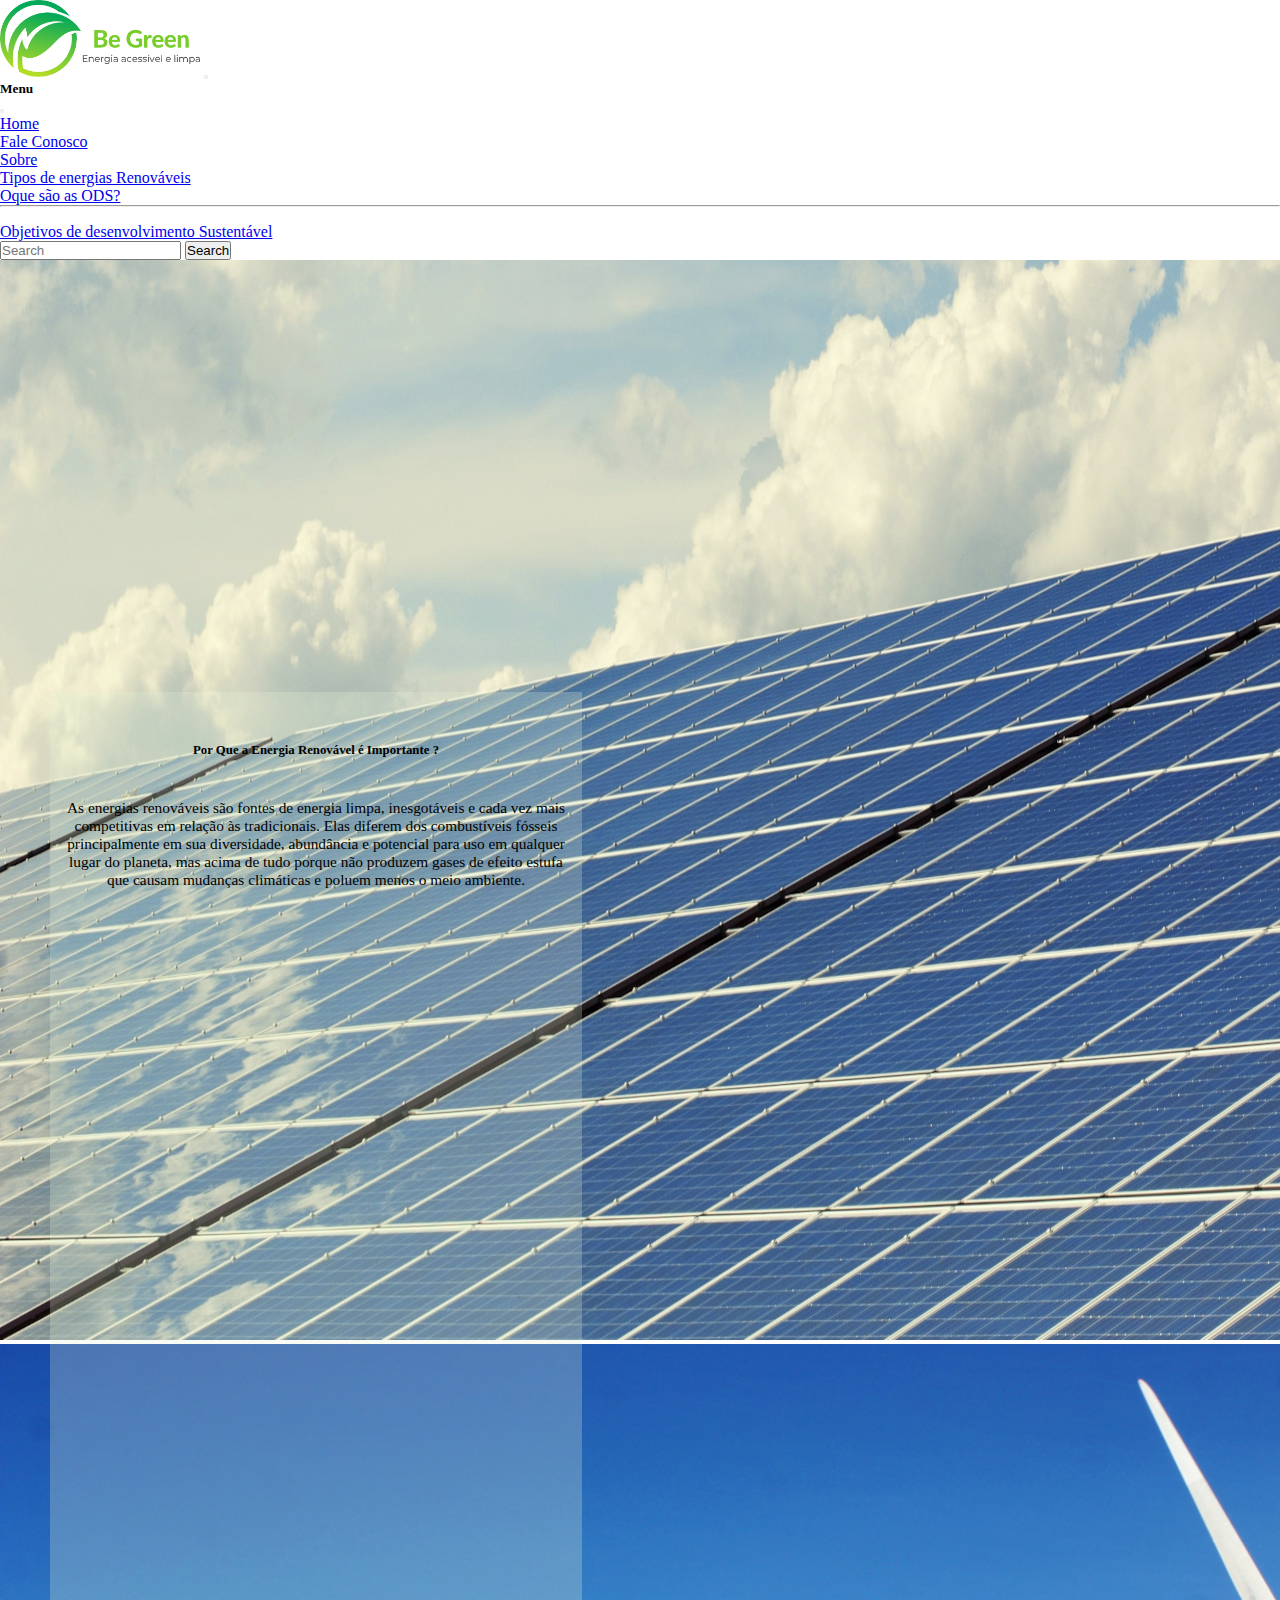
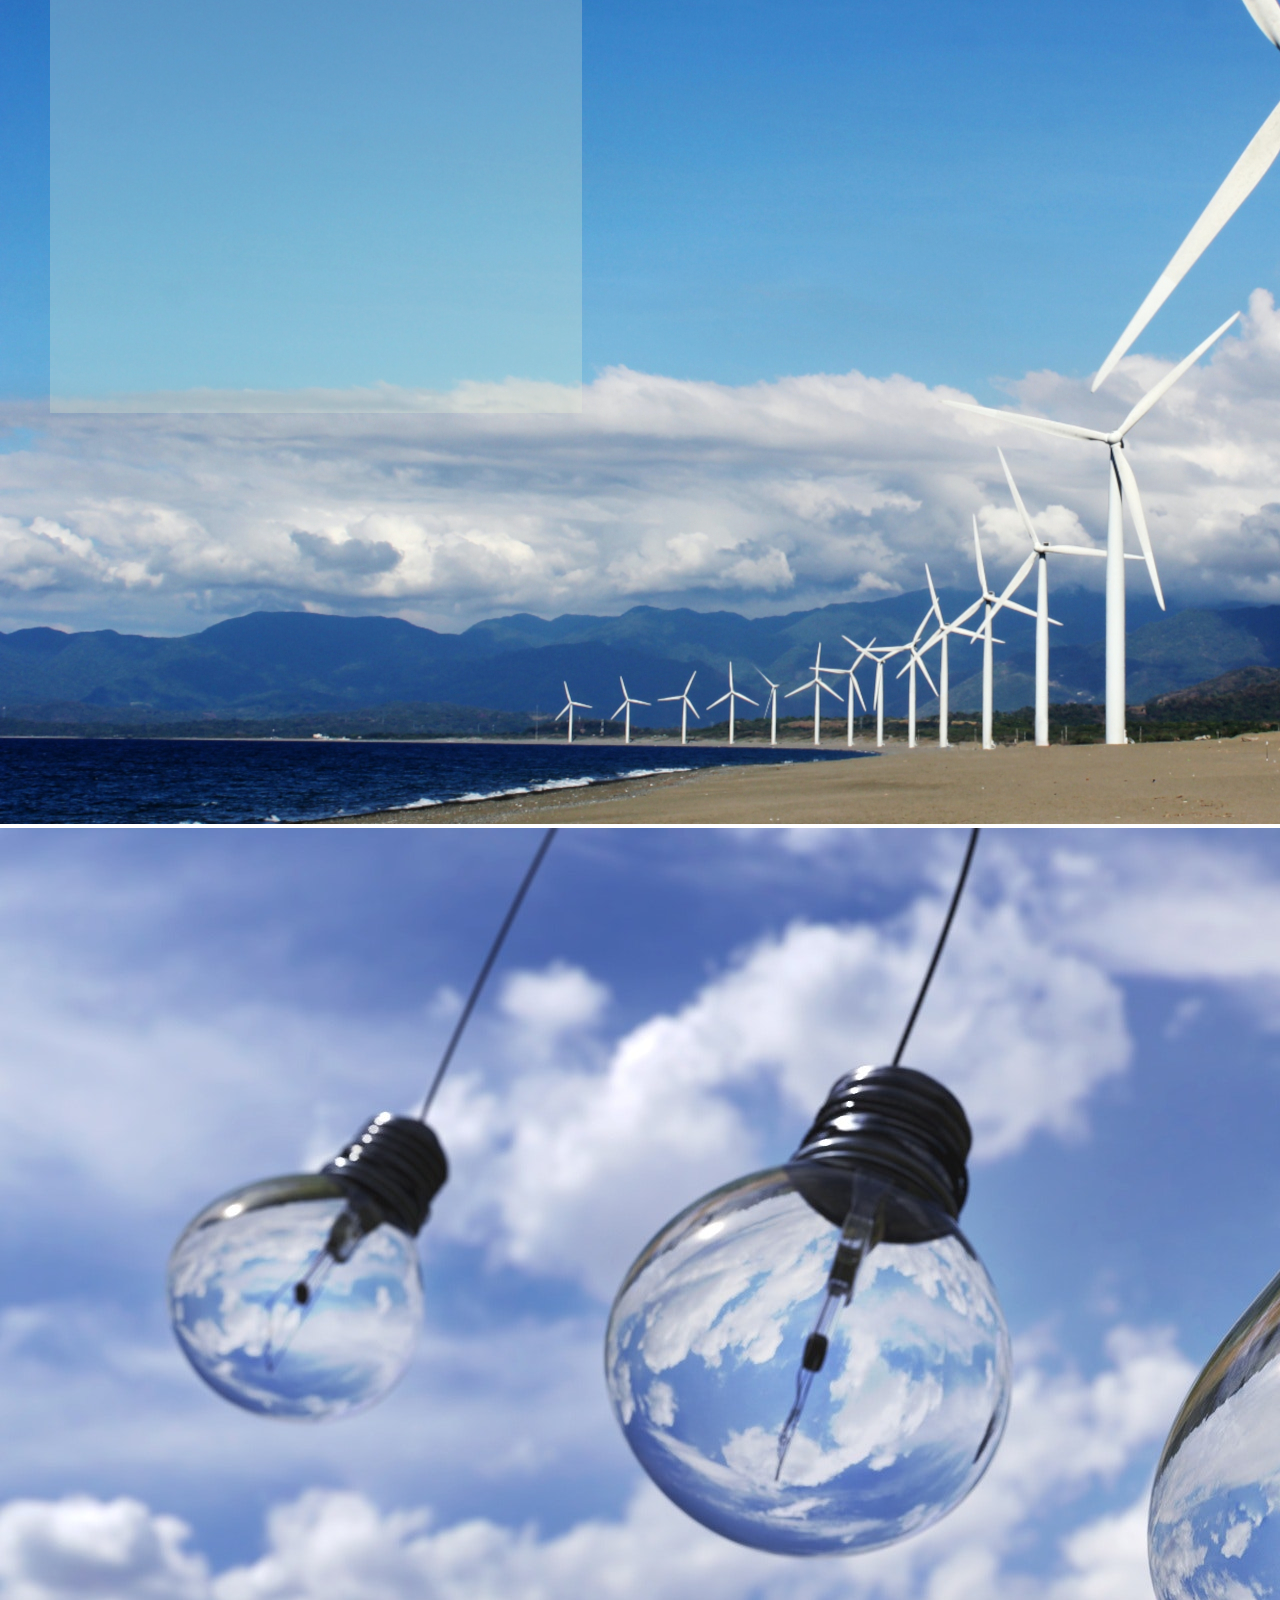
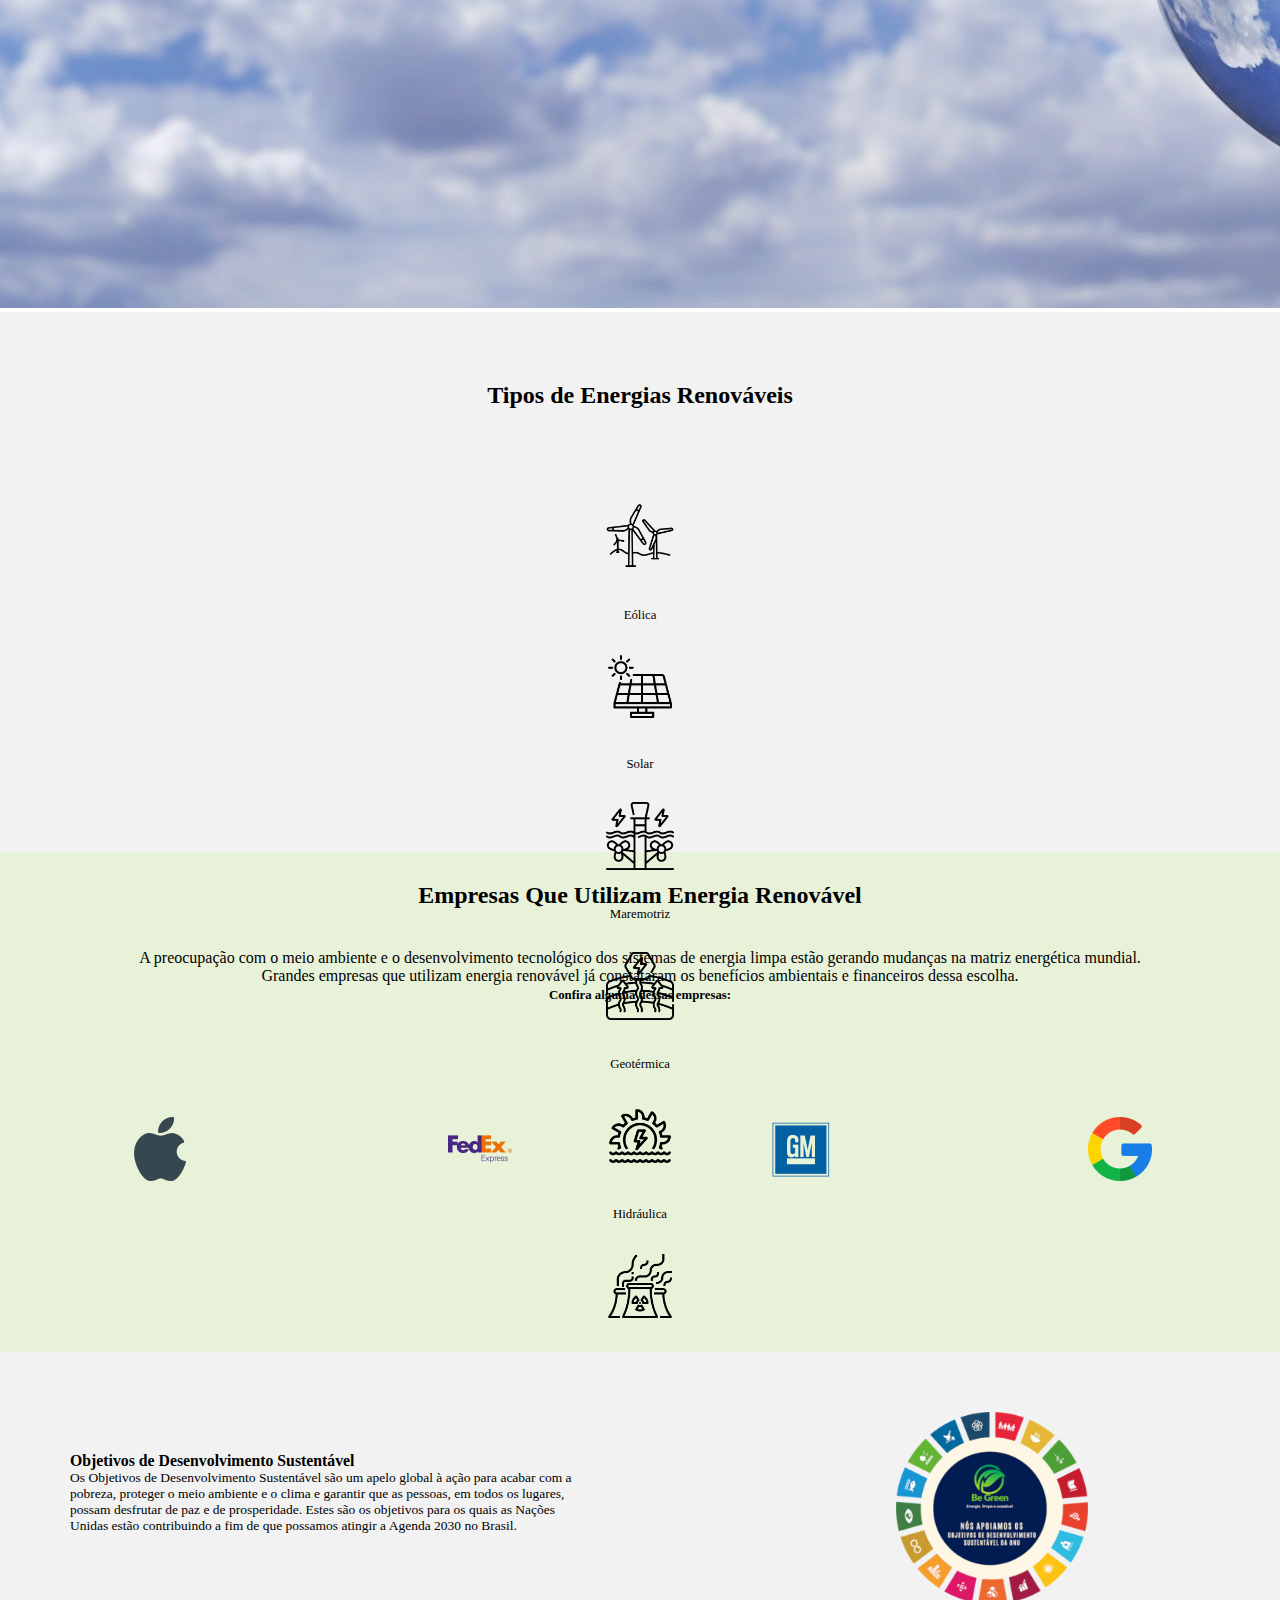
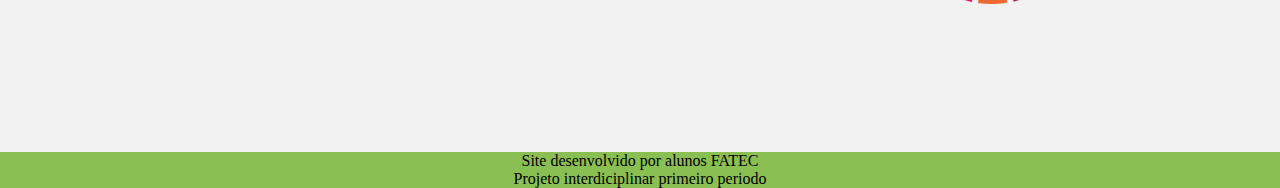
==== commit e914db7c: "atualizando" ====
--- a/index.html
+++ b/index.html
@@ -6,6 +6,7 @@
     <meta name="viewport" content="width=device-width, initial-scale=1.0">
     <title>Be Green</title>
     <link rel="stylesheet" href="style.css"> 
+    <link rel="icon" type="image/png" sizes="32x32" href="icon/favicon-32x32.png">
 
     <!-- Bootstrap -->
 
@@ -31,15 +32,15 @@
                       <a class="nav-link active" aria-current="page" href="#">Home</a>
                     </li>
                     <li class="nav-item">
-                      <a class="nav-link" href="#">Fale Conosco</a>
+                      <a class="nav-link" href="#rodape">Fale Conosco</a>
                     </li>
                     <li class="nav-item dropdown">
                       <a class="nav-link dropdown-toggle" href="#" role="button" data-bs-toggle="dropdown" aria-expanded="false">
                         Sobre
                       </a>
                       <ul class="dropdown-menu">
-                        <li><a class="dropdown-item" href="#">Quem Somos!</a></li>
-                        <li><a class="dropdown-item" href="#">Oque são as ODS?</a></li>
+                        <li><a class="dropdown-item" href="#energiasRenovaveis">Tipos de energias Renováveis</a></li>
+                        <li><a class="dropdown-item" href="#siteOnu">Oque são as ODS?</a></li>
                         <li>
                           <hr class="dropdown-divider">
                         </li>
@@ -168,7 +169,9 @@
 
             <div id="imgEmpresas">
                 <div>
-                    <img src="img-sec-empresas/facebook (1).png" alt="logo-Facebook">
+                    <a href="https://www.apple.com/br/newsroom/topics/environment/" target="_blank">
+                        <img src="img-sec-empresas/apple.png" alt="logo-Apple">
+                    </a>
                 </div>
 
                 <div>
@@ -195,7 +198,7 @@
         <section id="siteOnu">
             <div id="textoOnu">
 
-                <h2>Objetivos de Desenvolvimento Sustentável</h2>
+                <h3>Objetivos de Desenvolvimento Sustentável</h3>
 
                 <p>
                     Os Objetivos de Desenvolvimento Sustentável são um apelo global à ação para acabar com a pobreza, proteger o meio ambiente e o clima e garantir que as pessoas, em todos os lugares, possam desfrutar de paz e de prosperidade. Estes são os objetivos para os quais as Nações Unidas estão contribuindo a fim de que possamos atingir a Agenda 2030 no Brasil.
@@ -204,13 +207,15 @@
             </div>
 
             <div id="imgOnu">
-                <img src="img-onu/onu2030.png" alt="img">
+                <a href="https://brasil.un.org/pt-br/sdgs" target="_blank">
+                    <img src="img-onu/onu2030.png" alt="img">
+                </a>
             </div>
         </section>
 
     </main>
 
-    <footer>
+    <footer id="rodape">
         <p>Site desenvolvido por alunos FATEC</p>
         <p>Projeto interdiciplinar primeiro periodo</p>
     </footer>
--- a/style.css
+++ b/style.css
@@ -82,8 +82,8 @@
 
 #exemplosEmpresas p{
     padding: 10px;
-    font-size: 1.1vw;
 }
+
 
 #imgEmpresas{
     display: flex;
@@ -109,10 +109,10 @@
 }
 
 #siteOnu img{
-    width: 300px;
+    width: 15%;
     position: absolute;
-    margin-top: 1.5%;
-    margin-left: -15%;
+    margin-top: 60px;
+    margin-left: -30%;
 }
 
 #textoOnu{
@@ -121,9 +121,11 @@
     width: 40%;
     height: 200px;
     padding: 20px;
-    font-size: 1vmax;
+    font-size: 1.4vmax;
     font-size: 1.5vmin;
 }
+
+textoOnu
 
 #imgOnu{
     margin-right: 15%;
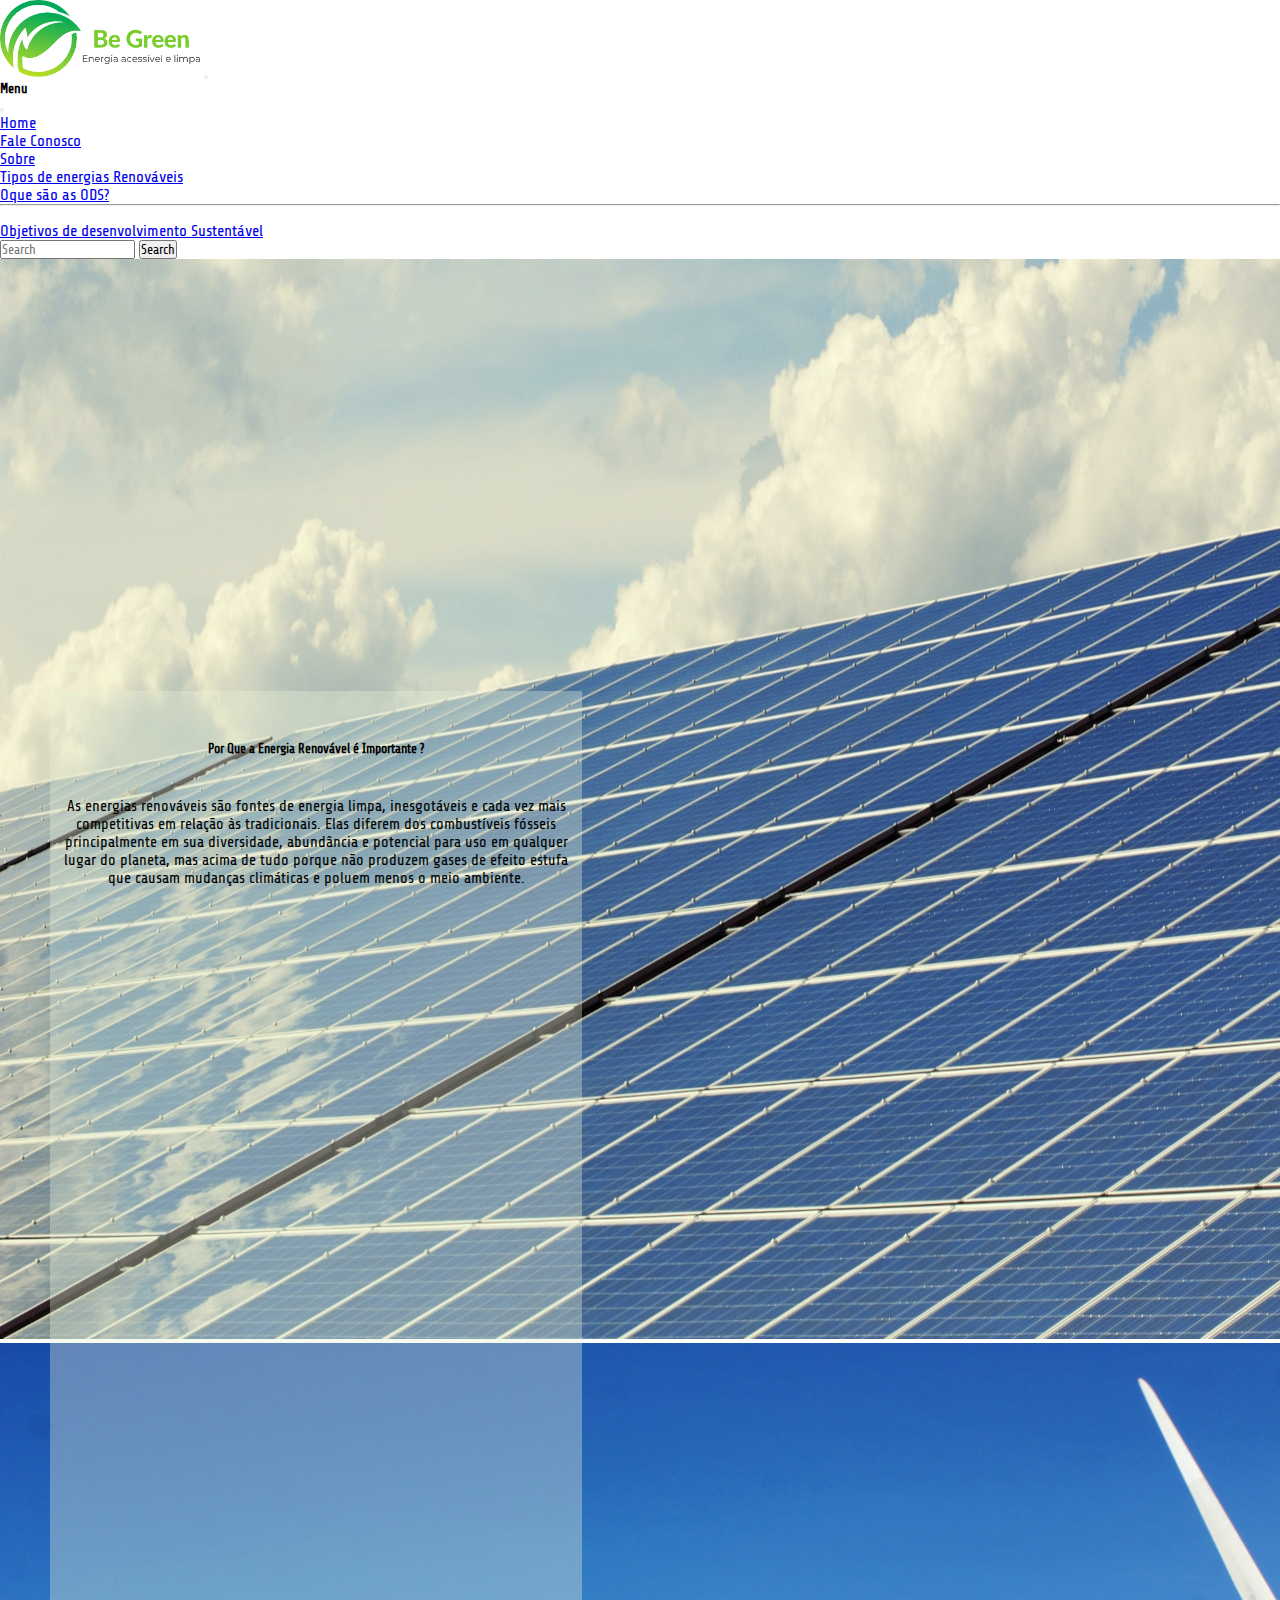
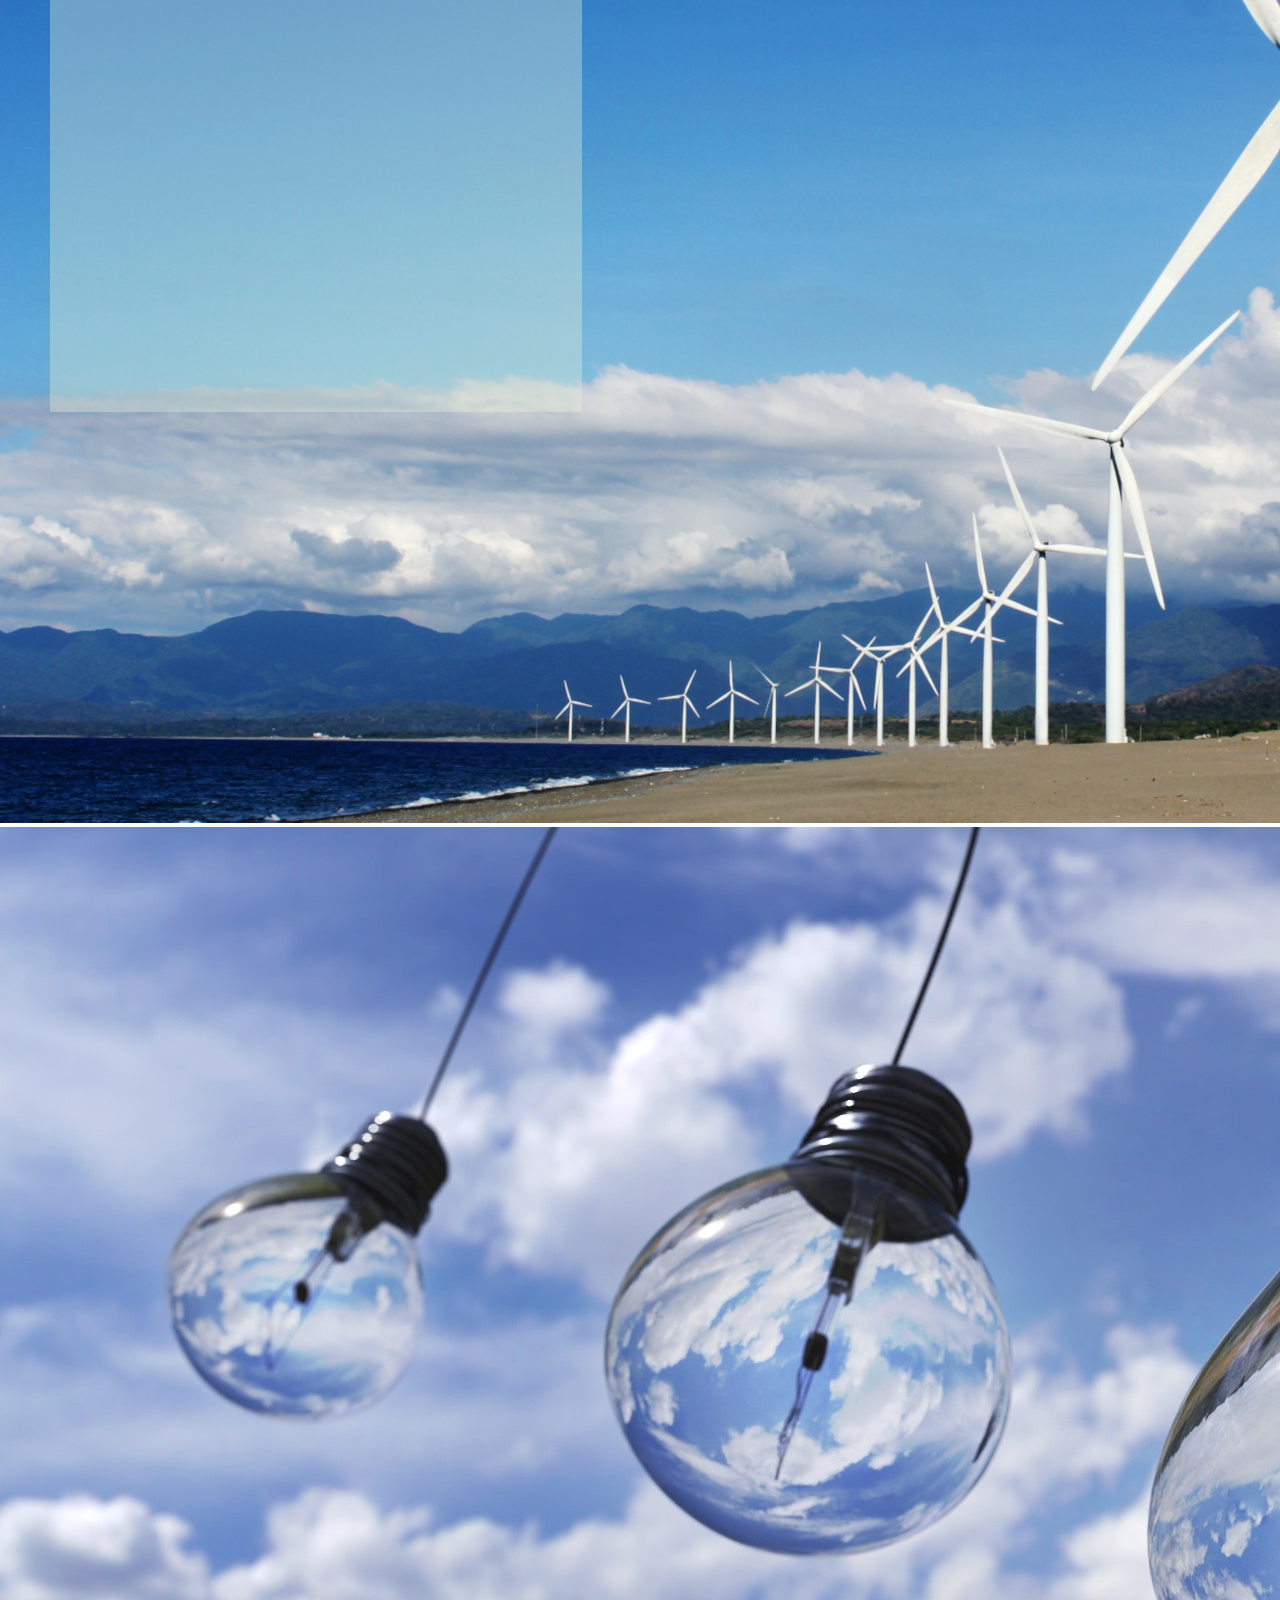
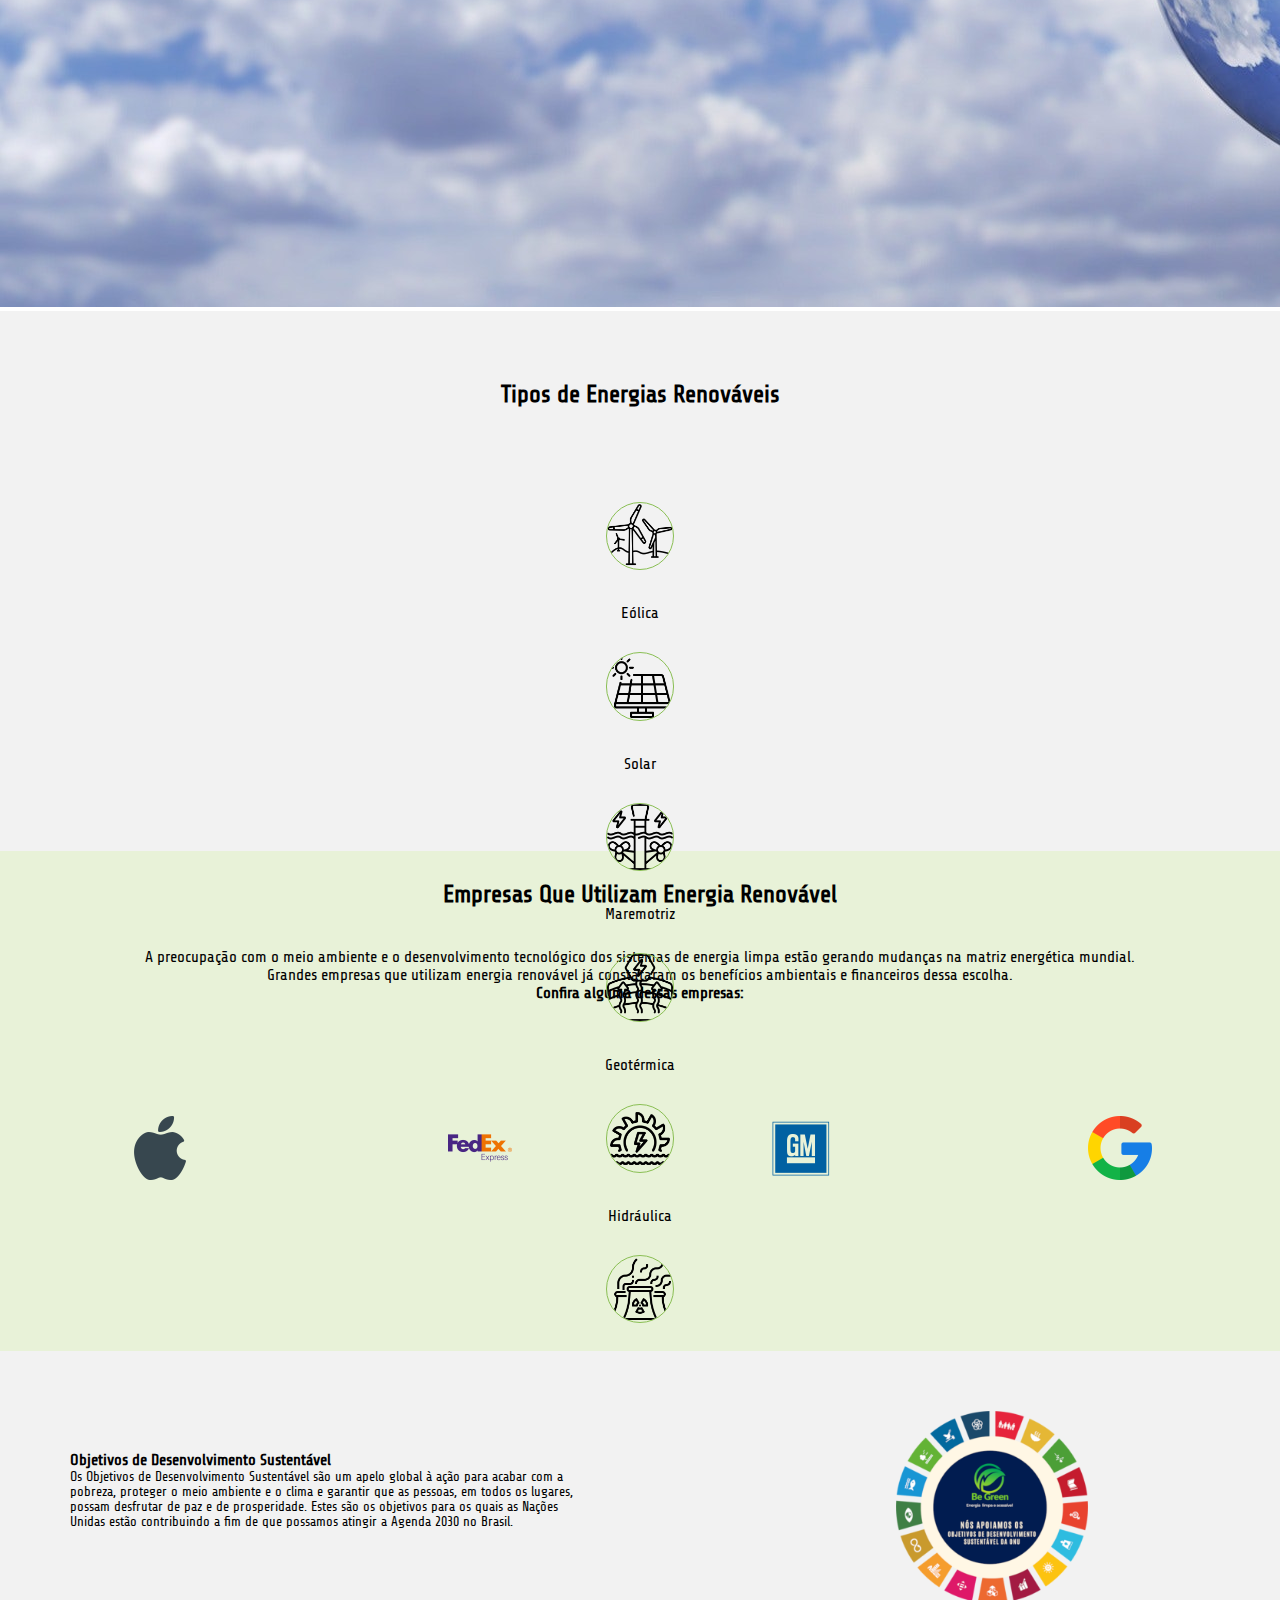
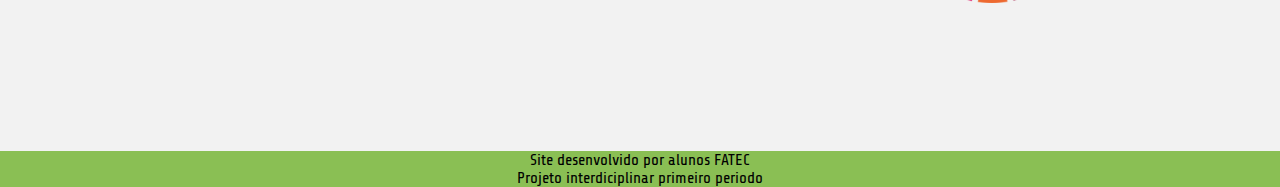
==== commit 10fb26c7: "acrescentando paginas secundarias desenvolvidas por Socrates Mendes" ====
--- a/index.html
+++ b/index.html
@@ -99,49 +99,49 @@
                     <div class="row">
 
                         <div class="col">
-                            <a href="#">
+                            <a href="secundaria-eolica/eolica.html">
                                 <img src="img-sec-energias/parque-eolico.png" alt="icone" title="Energia Eólica">
                             </a>
                             <br><span>Eólica</span>
                         </div>
 
                         <div class="col">
-                            <a href="#">
+                            <a href="secundaria-solar/solar.html">
                                 <img src="img-sec-energias/painel-solar.png" alt="icone" title="Energia Solar">
                             </a>
                             <br><span>Solar</span>
                         </div>
 
                         <div class="col">
-                            <a href="#">
+                            <a href="secundaria-maremotriz/maremotriz.html">
                                 <img src="img-sec-energias/mare.png" alt="icone" title="Energia Maremotriz">
                             </a>
                             <br><span>Maremotriz</span>
                         </div>
 
                         <div class="col">
-                            <a href="#">
+                            <a href="secundaria-geotermica/geotermica.html">
                                 <img src="img-sec-energias/energia-geotermica.png" alt="icone" title="Energia Geotérmica">
                             </a>
                             <br><span>Geotérmica</span>
                         </div>
 
                         <div class="col">
-                            <a href="#">
+                            <a href="secundaria-hidrelétrica/hidraulica.html">
                                 <img src="img-sec-energias/energia-hidreletrica.png" alt="icone" title="Energia Hidráulica">
                             </a>
                             <br><span>Hidráulica</span>
                         </div>
 
                         <div class="col">
-                            <a href="">
+                            <a href="secundaria-nuclear/nuclear.html">
                                 <img src="img-sec-energias/planta-nuclear.png" alt="icone" title="Energia Nuclear">
                             </a>
                             <br><span>Nuclear</span>
                         </div>
 
                         <div class="col">
-                            <a href="#">
+                            <a href="secundaria-biomassa/biomassa.html">
                                 <img src="img-sec-energias/biomassa.png" alt="icone" title="Energia de Biomassa">
                             </a>
                             <br><span>Biomassa</span>
--- a/style.css
+++ b/style.css
@@ -1,3 +1,5 @@
+@import url('https://fonts.googleapis.com/css2?family=Share+Tech&display=swap');
+
 :root{
     --color1: #F2F2F2;
     --color2: #E8F2D8;
@@ -9,6 +11,7 @@
 *{
     margin: 0px;
     padding: 0px;
+    font-family: 'Share Tech', sans-serif;
 }
 
 
@@ -19,7 +22,7 @@
 }
 
 #textoApresentacao{
-    background-color: #e8f2d841;
+    background-color: #e8f2d85b;
     position: absolute;
     margin-top: 33.8%;
     margin-left: 50px;
@@ -28,7 +31,7 @@
     padding: 10px;
     z-index: 1;
     text-align: center;
-    font-size: 1.2vw
+    font-size: 1.2vw;
 }
 
 #textoApresentacao h1 {
@@ -60,12 +63,16 @@
 }
 
 #iconesEnergias img {
-    width: 5.3vw;
+    width: 5.2vw;
     margin: 30px;
+    border: 1px solid #8ABF54;
+    border-radius: 50%;
 }
 
-span{
-    font-size: 80%;
+#iconesEnergias img:hover{
+    border: none;
+    border-radius: 0%;
+    animation: pulsar 5s linear infinite;
 }
 
 #exemplosEmpresas{
@@ -125,13 +132,6 @@
     font-size: 1.5vmin;
 }
 
-textoOnu
-
-#imgOnu{
-    margin-right: 15%;
-    padding: 20px;
-}
-
 
 footer{
     background-color: darkgray;
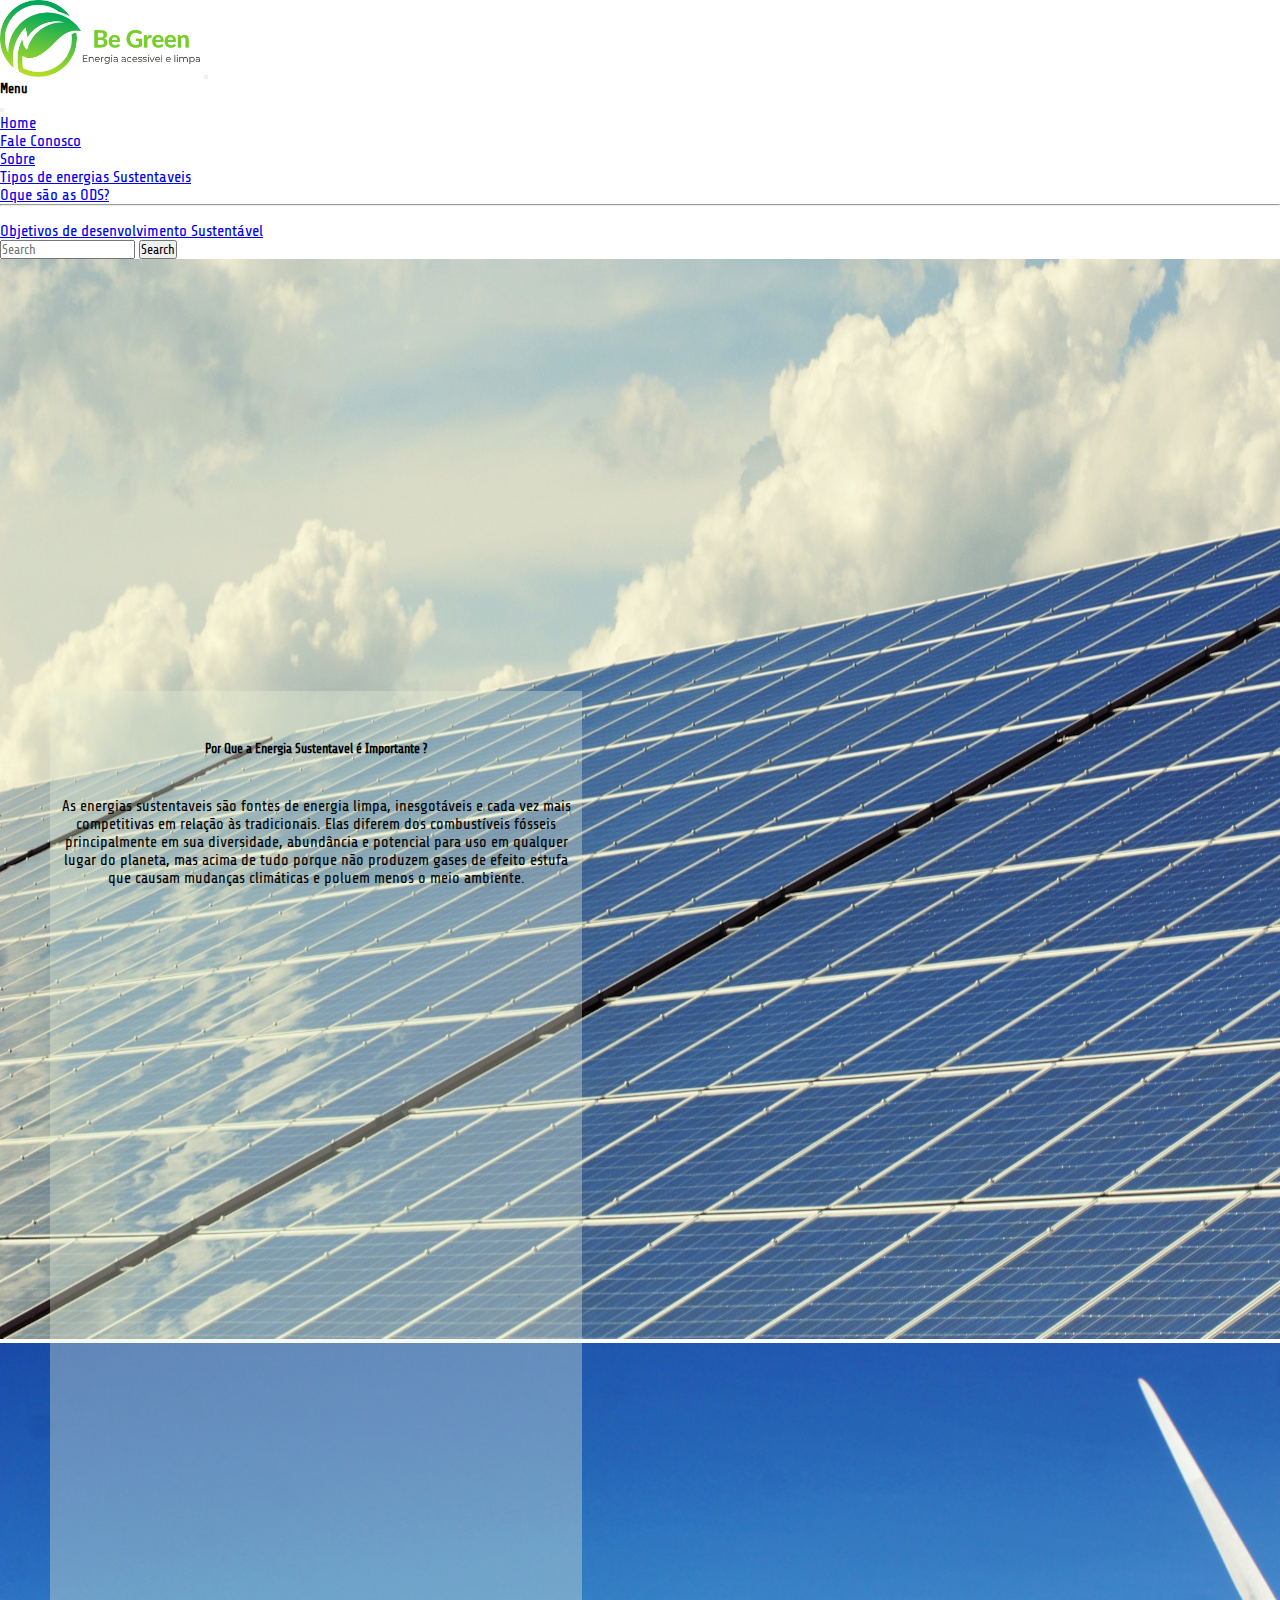
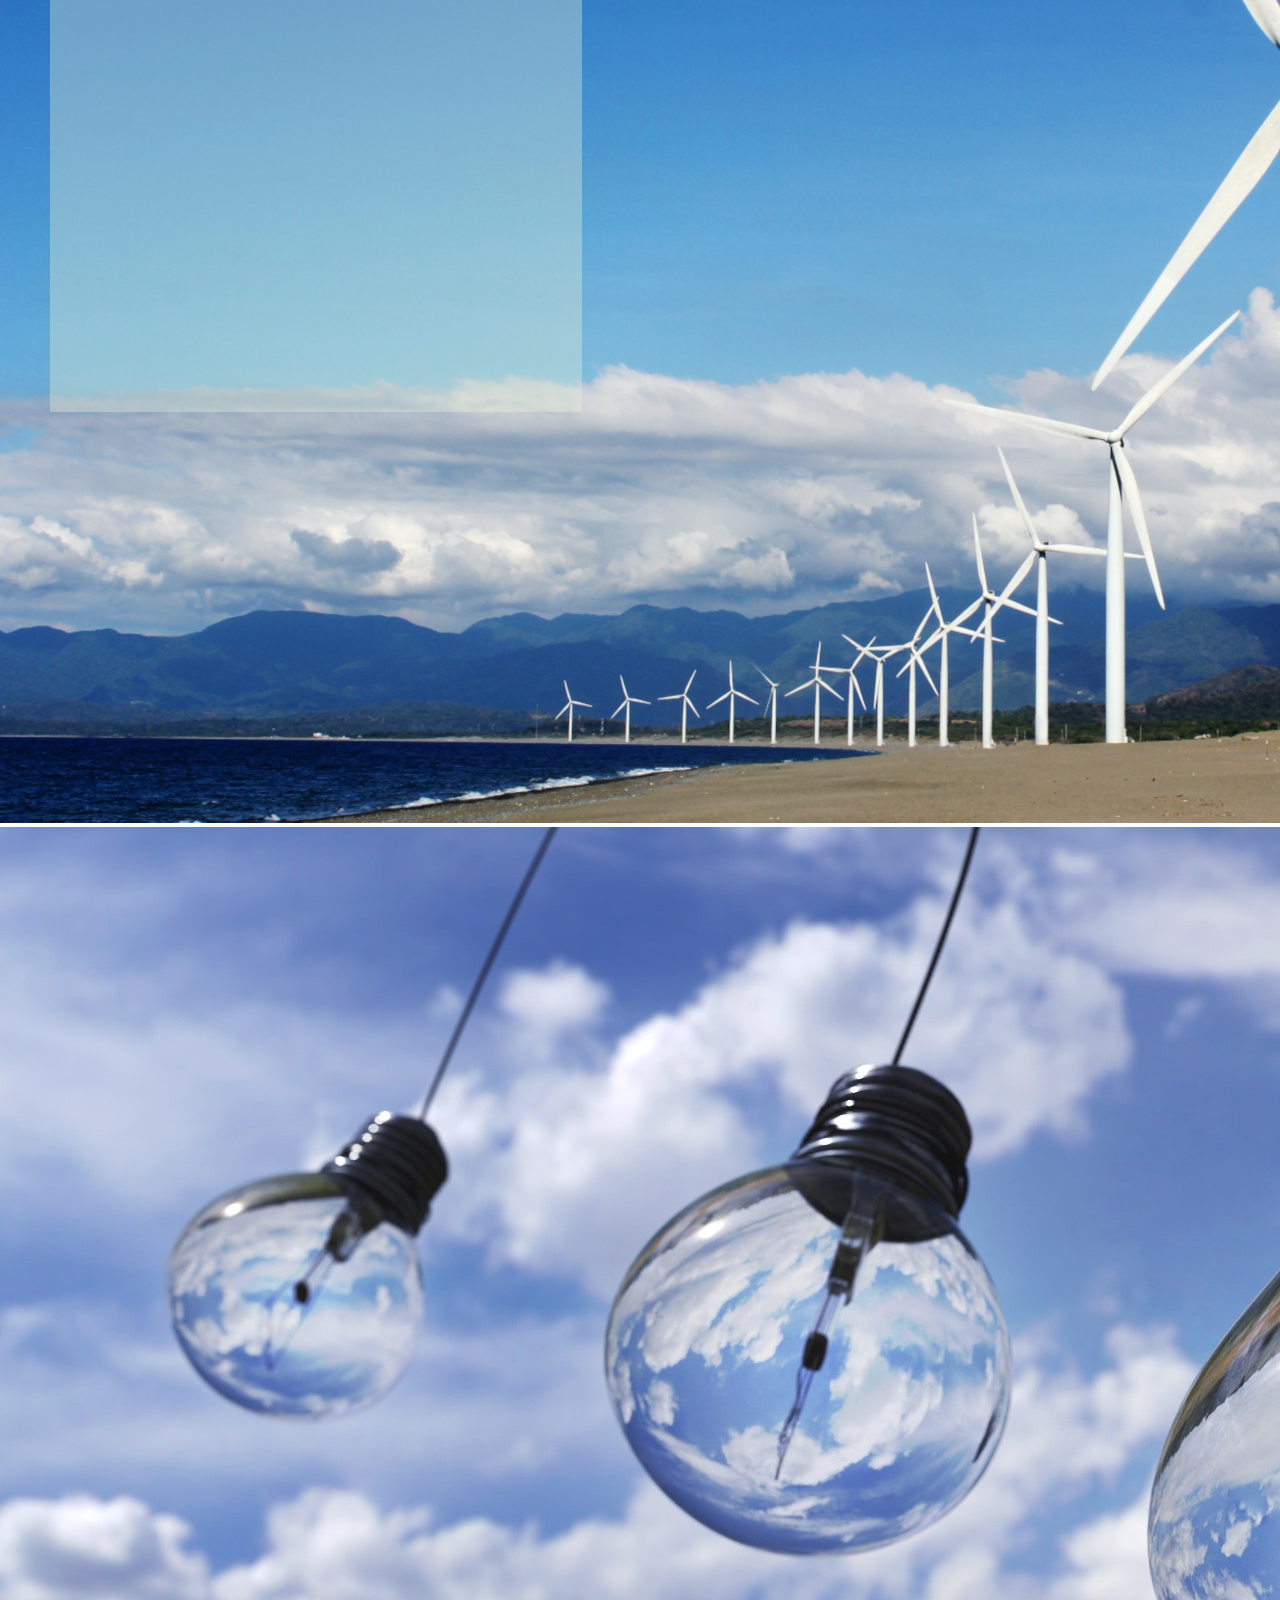
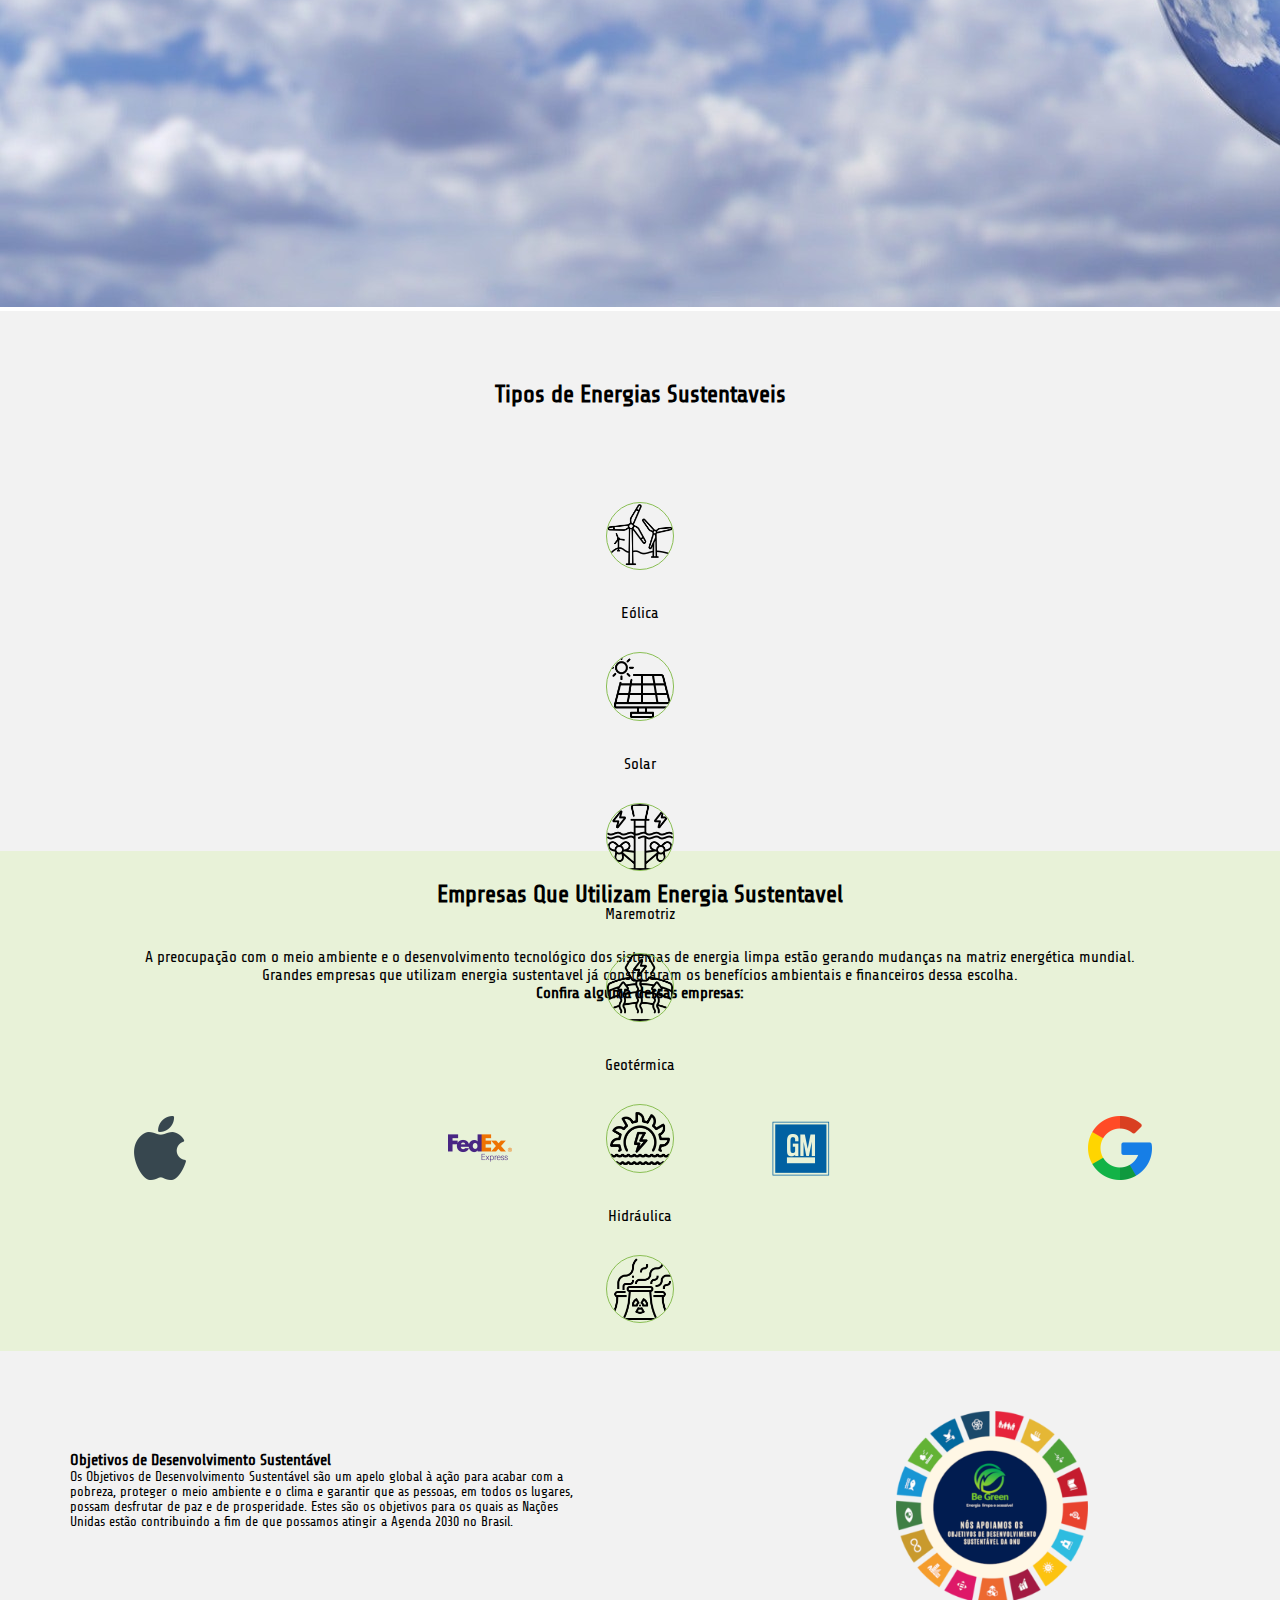
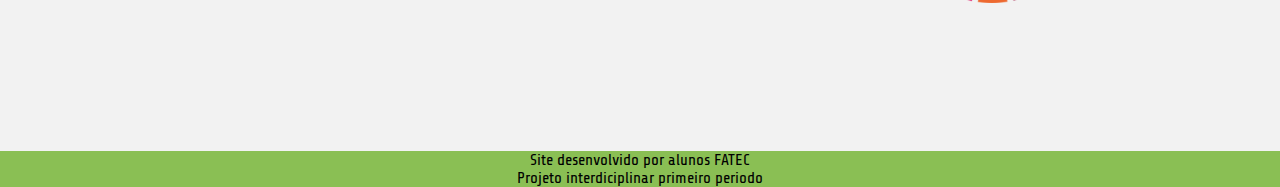
==== commit 1c5f763c: "correçoes" ====
--- a/index.html
+++ b/index.html
@@ -39,7 +39,7 @@
                         Sobre
                       </a>
                       <ul class="dropdown-menu">
-                        <li><a class="dropdown-item" href="#energiasRenovaveis">Tipos de energias Renováveis</a></li>
+                        <li><a class="dropdown-item" href="#energiasRenovaveis">Tipos de energias Sustentaveis</a></li>
                         <li><a class="dropdown-item" href="#siteOnu">Oque são as ODS?</a></li>
                         <li>
                           <hr class="dropdown-divider">
@@ -62,8 +62,8 @@
         <section id="apresentacao">
 
             <div id="textoApresentacao">
-                <h1>Por Que a Energia Renovável é Importante ?</h1>
-                <p>As energias renováveis são fontes de energia limpa, inesgotáveis e cada vez mais competitivas em relação às tradicionais. Elas diferem dos combustíveis fósseis principalmente em sua diversidade, abundância e potencial para uso em qualquer lugar do planeta, mas acima de tudo porque não produzem gases de efeito estufa que causam mudanças climáticas e poluem menos o meio ambiente.</p>
+                <h1>Por Que a Energia Sustentavel é Importante ?</h1>
+                <p>As energias sustentaveis são fontes de energia limpa, inesgotáveis e cada vez mais competitivas em relação às tradicionais. Elas diferem dos combustíveis fósseis principalmente em sua diversidade, abundância e potencial para uso em qualquer lugar do planeta, mas acima de tudo porque não produzem gases de efeito estufa que causam mudanças climáticas e poluem menos o meio ambiente.</p>
             </div> 
 
             <div id="carouselExampleSlidesOnly" class="carousel slide" data-bs-ride="carousel"> 
@@ -91,7 +91,7 @@
         <section id="energiasRenovaveis">
 
             <div id="textoEnergias">
-                <h2>Tipos de Energias Renováveis</h2>
+                <h2>Tipos de Energias Sustentaveis</h2>
             </div>
 
             <div id="iconesEnergias">
@@ -154,11 +154,11 @@
 
         <section id="exemplosEmpresas">
             <div>
-                <h2>Empresas Que Utilizam Energia Renovável</h2>
+                <h2>Empresas Que Utilizam Energia Sustentavel</h2>
 
                 <p>
                     A preocupação com o meio ambiente e o desenvolvimento tecnológico dos sistemas de energia limpa estão gerando mudanças na matriz energética mundial. <br> 
-                    Grandes empresas que utilizam energia renovável já constataram os benefícios ambientais e financeiros dessa escolha.
+                    Grandes empresas que utilizam energia sustentavel já constataram os benefícios ambientais e financeiros dessa escolha.
                     <br>
                     <span>
                         <strong>Confira alguma dessas empresas:</strong>
